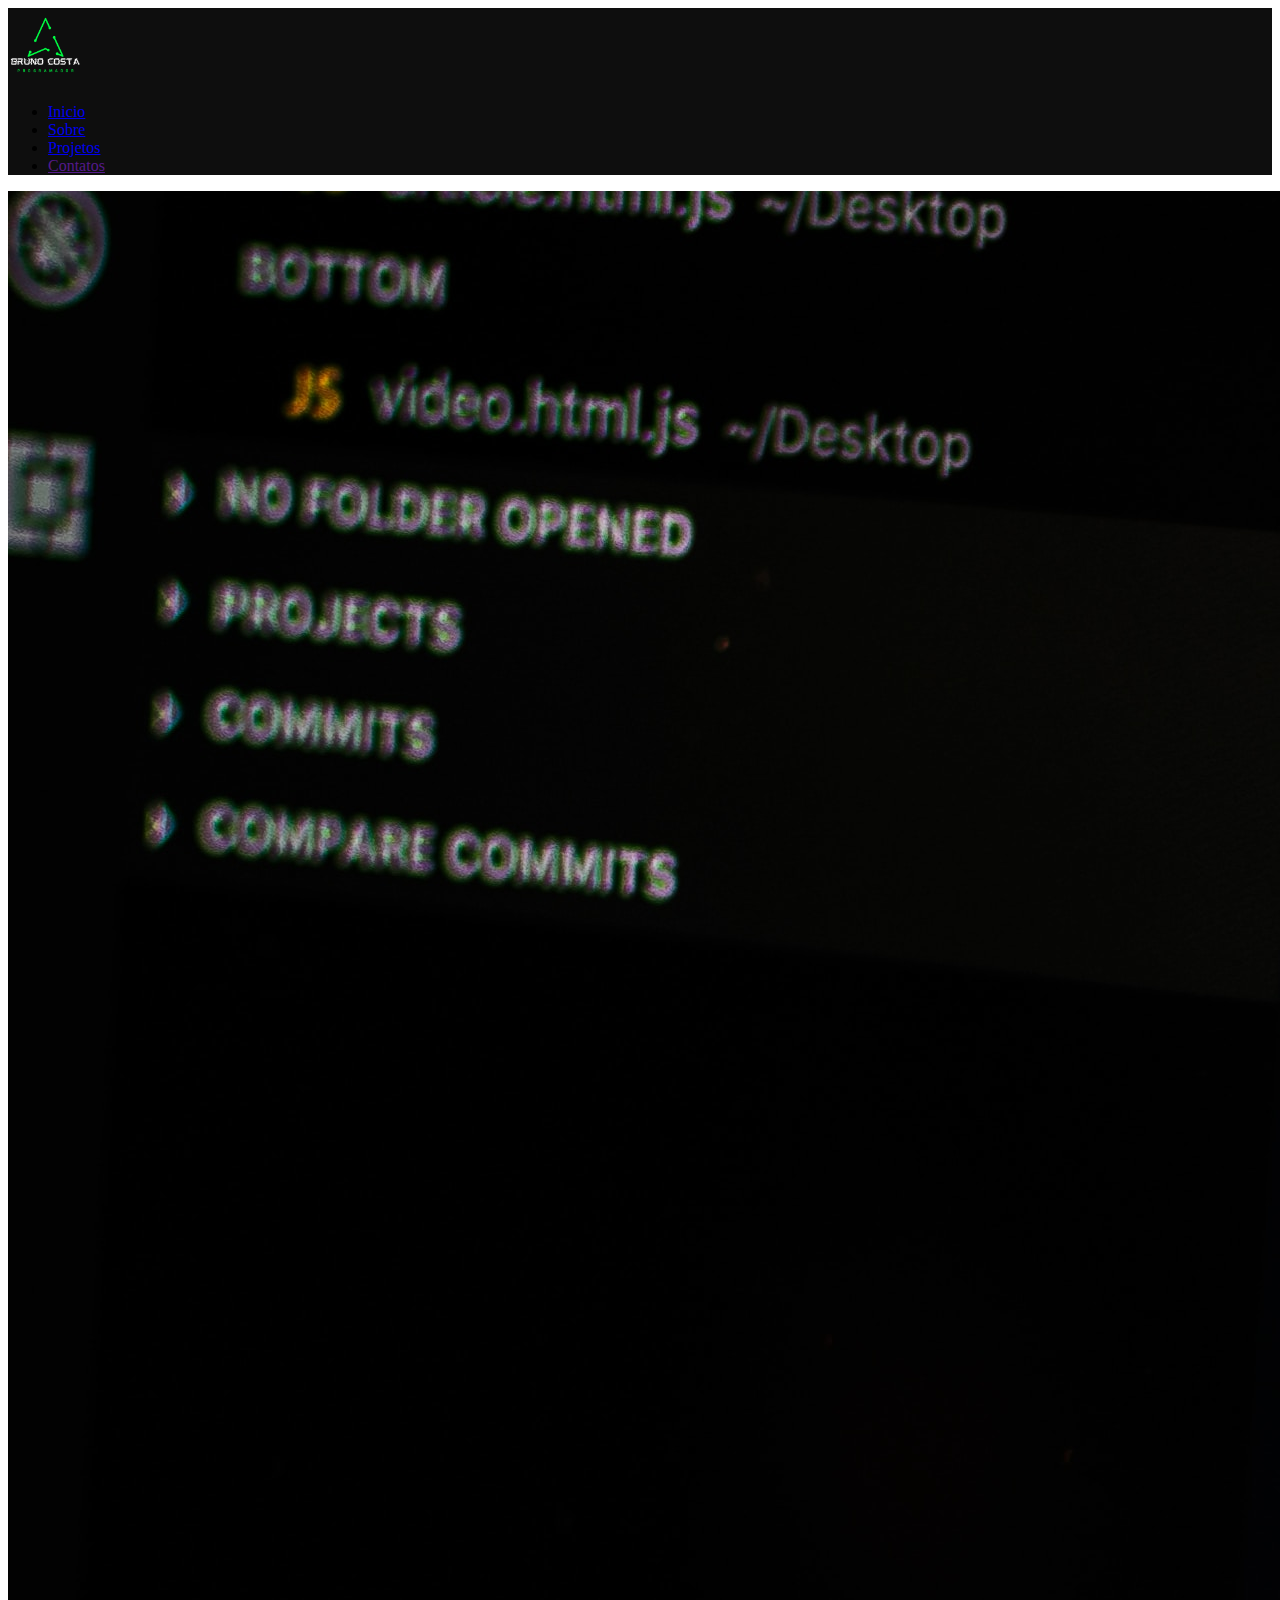
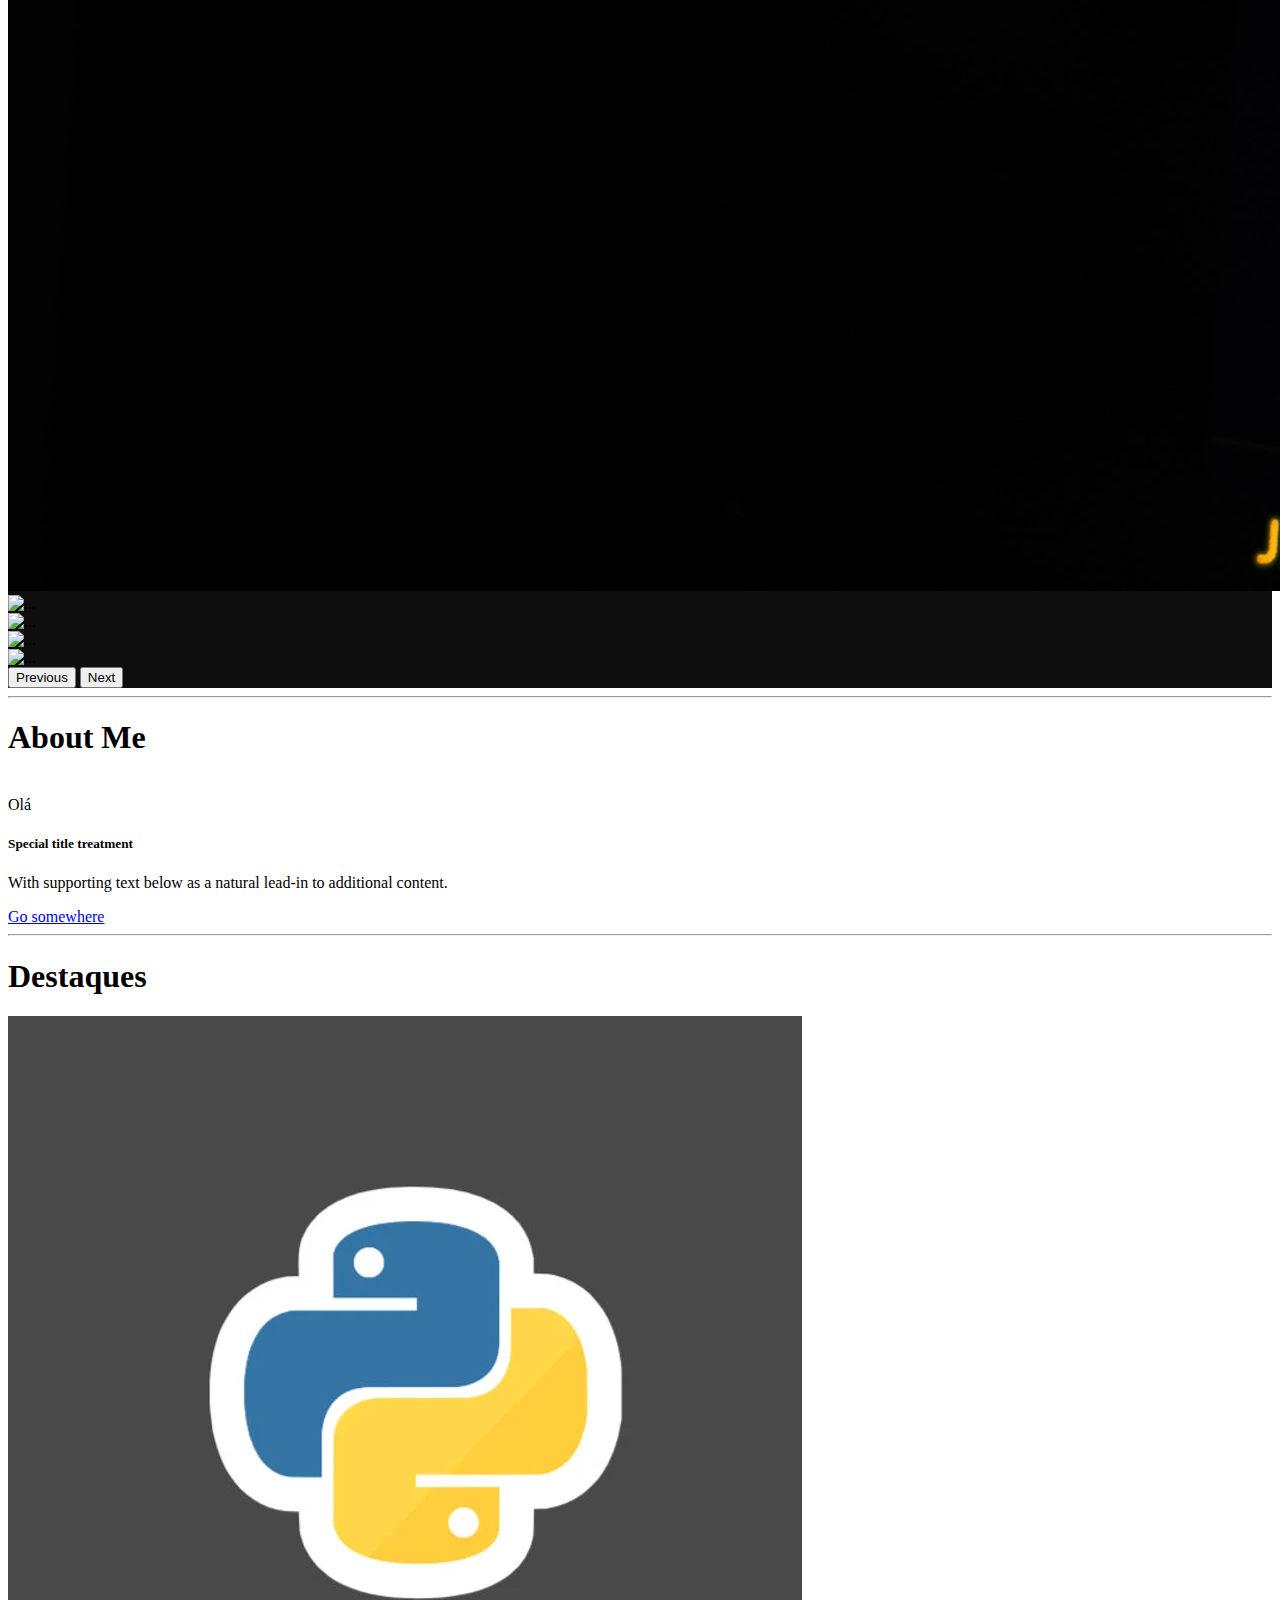
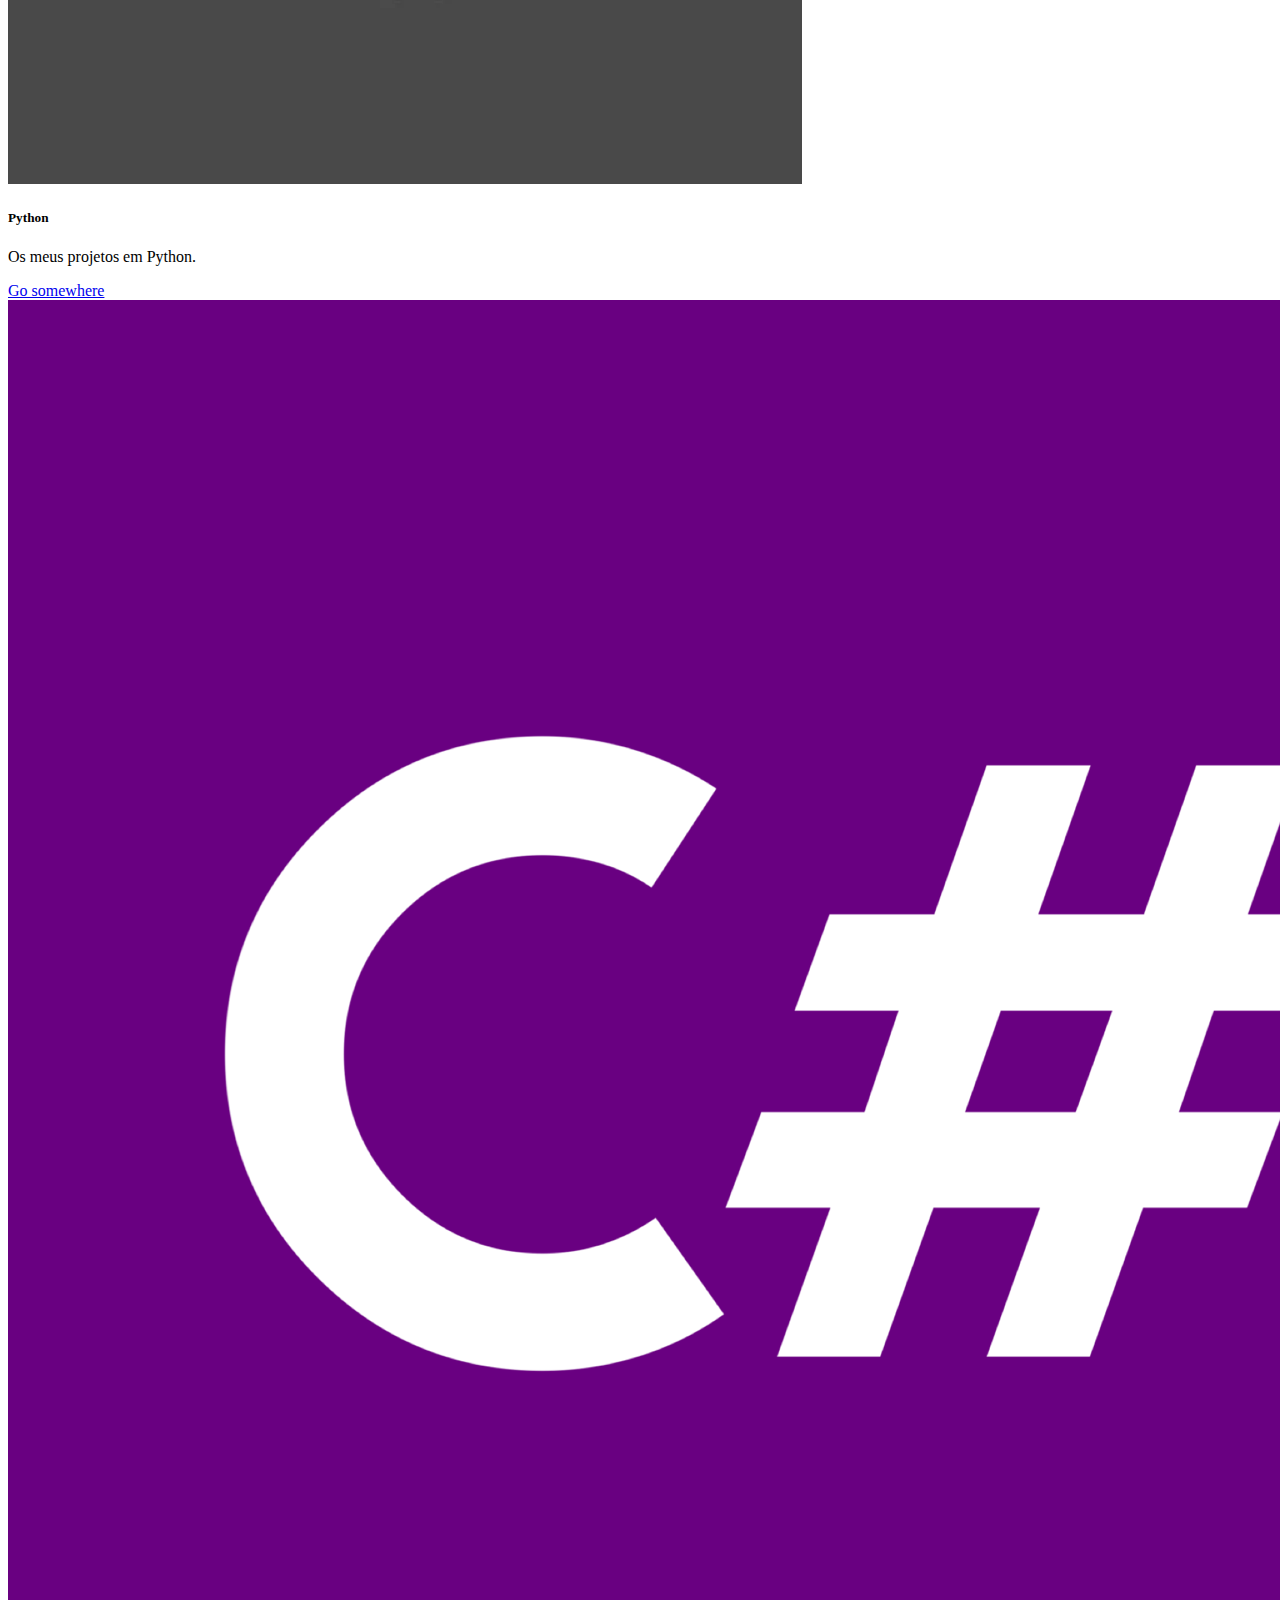
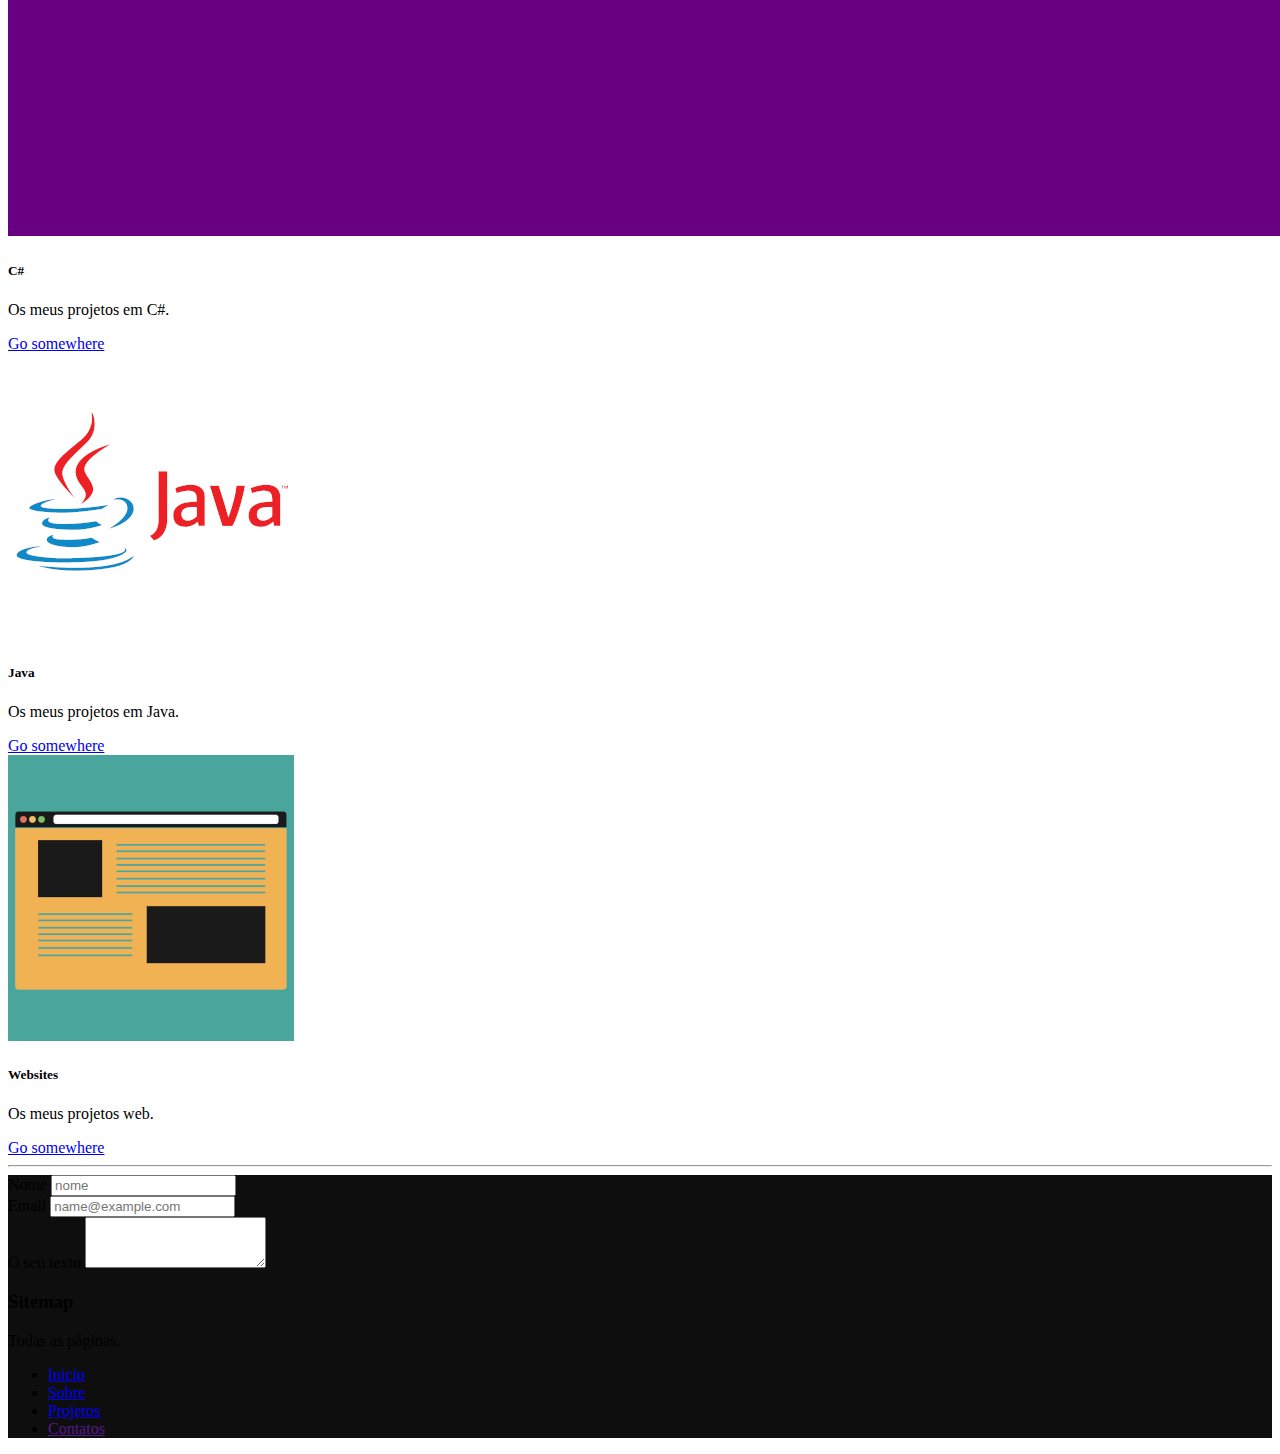
==== index.html @ d4dc9b91 "1ºDia de desenvolvimento" ====
<!DOCTYPE html>
<html lang="en">
<head>
    <meta charset="UTF-8">
    <meta http-equiv="X-UA-Compatible" content="IE=edge">
    <meta name="viewport" content="width=device-width, initial-scale=1.0">
    <title>Bruno Costa</title>
    <link href="https://cdn.jsdelivr.net/npm/bootstrap@5.3.0-alpha3/dist/css/bootstrap.min.css" rel="stylesheet" integrity="sha384-KK94CHFLLe+nY2dmCWGMq91rCGa5gtU4mk92HdvYe+M/SXH301p5ILy+dN9+nJOZ" crossorigin="anonymous">
    <link rel="stylesheet" href="css/style.css">
</head>
<body>
    <nav class="container-fluid main-color">
        <div class="row ">
            <div class="col-12 col-sm-2 d-flex justify-content-center align-items-center">
                <nav class="navbar">
                    <div class="container-fluid ml-5">
                      <a class="navbar-brand" href="#">
                        <img src="media/logo.png" alt="Logo" width="75" height="75" class="d-inline-block align-text-top">
                      </a>
                    </div>
                  </nav>
            </div>
            <div class="col-12 col-sm-10 d-flex justify-content-md-end justify-content-center">
                <nav class="navbar navbar-expand ">
                    <div class="container-fluid">
                        <ul class="navbar-nav ms-auto">
                          <li class="nav-item">
                            <a id="active" class="nav-link active text-white my-4 text-decoration-underline" aria-current="page" href="#">Inicio</a>
                          </li>
                          <li class="nav-item">
                            <a class="nav-link text-white my-4" href="#">Sobre</a>
                          </li>
                          <li class="nav-item">
                            <a class="nav-link text-white my-4" href="#">Projetos</a>
                          </li>
                          <li class="nav-item">
                            <a class="nav-link text-white my-4" href="">Contatos</a>
                          </li>
                        </ul>
                    </div>
                </nav>
            </div>
        </div>
    </nav>
    <header class="container-fluid main-color">
        <div class="row">
            <div class="col-12">
                <div id="carouselExampleAutoplaying" class="carousel slide" data-bs-ride="carousel">
                    <div class="carousel-inner">
                      <div class="carousel-item active">
                        <img src="media/hero01.png" class="d-block w-100" alt="...">
                      </div>
                      <div class="carousel-item">
                        <img src="media/hero02.png" class="d-block w-100" alt="...">
                      </div>
                      <div class="carousel-item">
                        <img src="media/hero03.png" class="d-block w-100" alt="...">
                      </div>
                      <div class="carousel-item">
                        <img src="media/hero04.png" class="d-block w-100" alt="...">
                      </div>
                      <div class="carousel-item">
                        <img src="media/hero05.png" class="d-block w-100" alt="...">
                      </div>
                    </div>
                    <button class="carousel-control-prev" type="button" data-bs-target="#carouselExampleAutoplaying" data-bs-slide="prev">
                      <span class="carousel-control-prev-icon" aria-hidden="true"></span>
                      <span class="visually-hidden">Previous</span>
                    </button>
                    <button class="carousel-control-next" type="button" data-bs-target="#carouselExampleAutoplaying" data-bs-slide="next">
                      <span class="carousel-control-next-icon" aria-hidden="true"></span>
                      <span class="visually-hidden">Next</span>
                    </button>
                  </div>
            </div>
        </div>
    </header>

    <hr>

    <h1 class="text-center"> About Me</h1>

    <article class="container">
        <div class="row">
            <div class="col-md-4 col-12">
                <img src="media/portrait.jpg" class="img-fluid" alt="">
            </div>
            <div class="col-12 col-md-8">
                <div class="card h-100">
                    <div class="card-header">
                      Olá
                    </div>
                    <div class="card-body">
                      <h5 class="card-title">Special title treatment</h5>
                      <p class="card-text">With supporting text below as a natural lead-in to additional content.</p>
                      <a href="#" class="btn btn-primary">Go somewhere</a>
                    </div>
                  </div>
            </div>
        </div>
    </article>

    <hr>

    <h1 class="text-center"> Destaques</h1>

    <div class="container-fluid">
        <div class="row">
            <div class="col-12 col-md-6 col-lg-4 col-xl-3 d-flex align-items-center justify-content-center mt-3">
                <div class="card" style="width: 18rem;">
                    <img src="media/python.jpg" class="card-img-top" alt="...">
                    <div class="card-body">
                      <h5 class="card-title">Python</h5>
                      <p class="card-text">Os meus projetos em Python.</p>
                      <a href="#" class="btn btn-primary">Go somewhere</a>
                    </div>
                  </div>
            </div>
            <div class="col-12 col-md-6 col-lg-4 col-xl-3 d-flex align-items-center justify-content-center mt-3">
                <div class="card" style="width: 18rem;">
                    <img src="media/cs.png" class="card-img-top" alt="...">
                    <div class="card-body">
                      <h5 class="card-title">C#</h5>
                      <p class="card-text">Os meus projetos em C#.</p>
                      <a href="#" class="btn btn-primary">Go somewhere</a>
                    </div>
                  </div>
            </div>
            <div class="col-12 col-md-6 col-lg-4 col-xl-3 d-flex align-items-center justify-content-center mt-3">
                <div class="card" style="width: 18rem;">
                    <img src="media/java.png" class="card-img-top" alt="...">
                    <div class="card-body">
                      <h5 class="card-title">Java</h5>
                      <p class="card-text">Os meus projetos em Java.</p>
                      <a href="#" class="btn btn-primary">Go somewhere</a>
                    </div>
                  </div>
            </div>
            <div class="col-12 col-md-6 col-lg-12 col-xl-3 d-flex align-items-center justify-content-center mt-3">
                <div class="card" style="width: 18rem;">
                    <img src="media/web.png" class="card-img-top" alt="...">
                    <div class="card-body">
                      <h5 class="card-title">Websites</h5>
                      <p class="card-text">Os meus projetos web.</p>
                      <a href="#" class="btn btn-primary">Go somewhere</a>
                    </div>
                  </div>
            </div>
        </div>
    </div>

    <hr>

    <footer class="container-fluid main-color ">
        <div class="row">
            <div class="col-12 col-md-3 offset-1">
                <div class="mb-3">
                    <label for="exampleFormControlInput1" class="form-label">Nome</label>
                    <input type="email" class="form-control" id="exampleFormControlInput1" placeholder="nome">
                </div>
                <div class="mb-3">
                    <label for="exampleFormControlInput2" class="form-label">Email</label>
                    <input type="email" class="form-control" id="exampleFormControlInput2" placeholder="name@example.com">
                </div>
                <div class="mb-3">
                    <label for="exampleFormControlTextarea1" class="form-label">O seu texto</label>
                    <textarea class="form-control" id="exampleFormControlTextarea1" rows="3"></textarea>
                </div>
            </div>
            <div class="col-12 col-md-4">
                <h3>Sitemap</h3>
                <p>Todas as páginas.</p>
                <nav class="navbar">
                    <div class="container-fluid">
                        <ul class="navbar-nav ms-auto">
                          <li class="nav-item">
                            <a id="active" class="nav-link active text-white my-4 text-decoration-underline" aria-current="page" href="#">Inicio</a>
                          </li>
                          <li class="nav-item">
                            <a class="nav-link text-white my-4" href="#">Sobre</a>
                          </li>
                          <li class="nav-item">
                            <a class="nav-link text-white my-4" href="#">Projetos</a>
                          </li>
                          <li class="nav-item">
                            <a class="nav-link text-white my-4" href="">Contatos</a>
                          </li>
                        </ul>
                    </div>
                </nav>
            </div>
            <div class="col-12 col-md-4">

            </div>
        </div>
    </footer>
    

    <script src="https://cdn.jsdelivr.net/npm/bootstrap@5.3.0-alpha3/dist/js/bootstrap.bundle.min.js" integrity="sha384-ENjdO4Dr2bkBIFxQpeoTz1HIcje39Wm4jDKdf19U8gI4ddQ3GYNS7NTKfAdVQSZe" crossorigin="anonymous"></script>
</body>
</html>
---- css/style.css ----
.main-color{
    background-color: #0E0E0E;

}

.imga-carda{
    height: 286px;
    width: 286px;
}
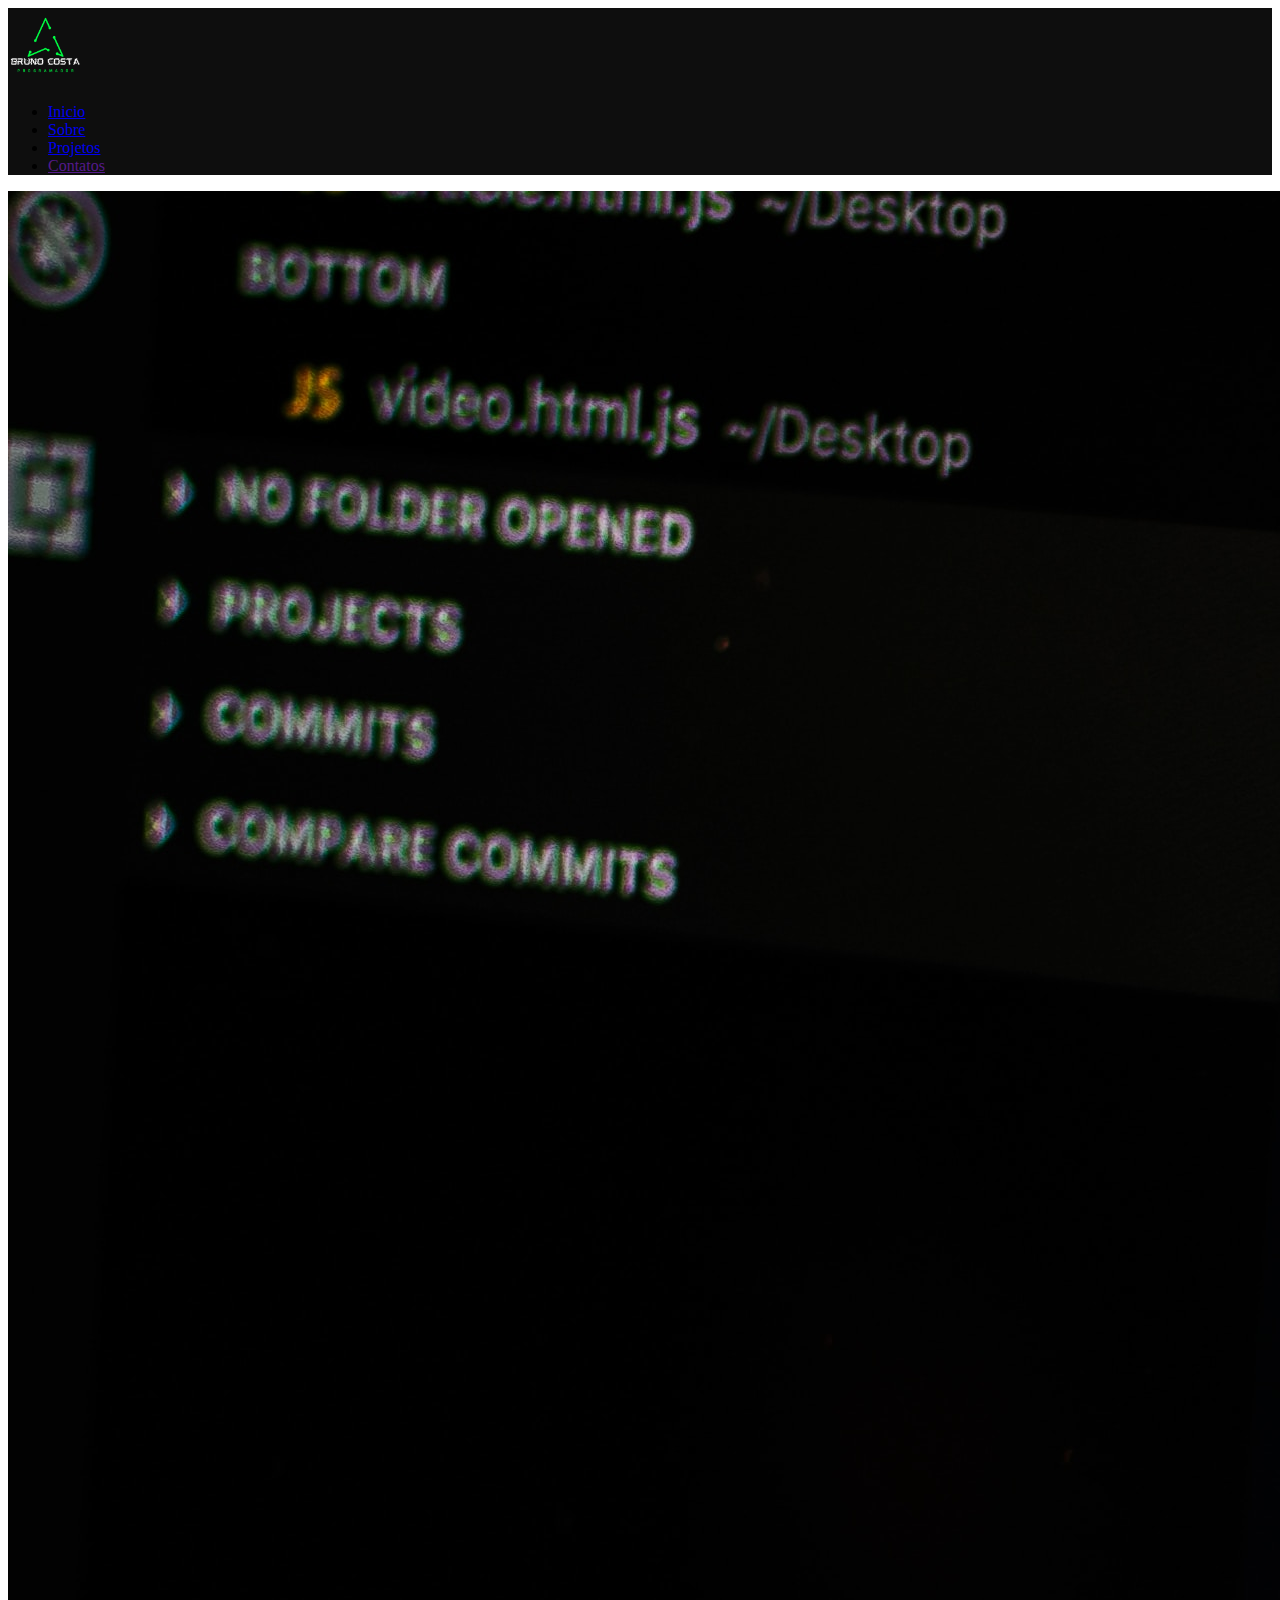
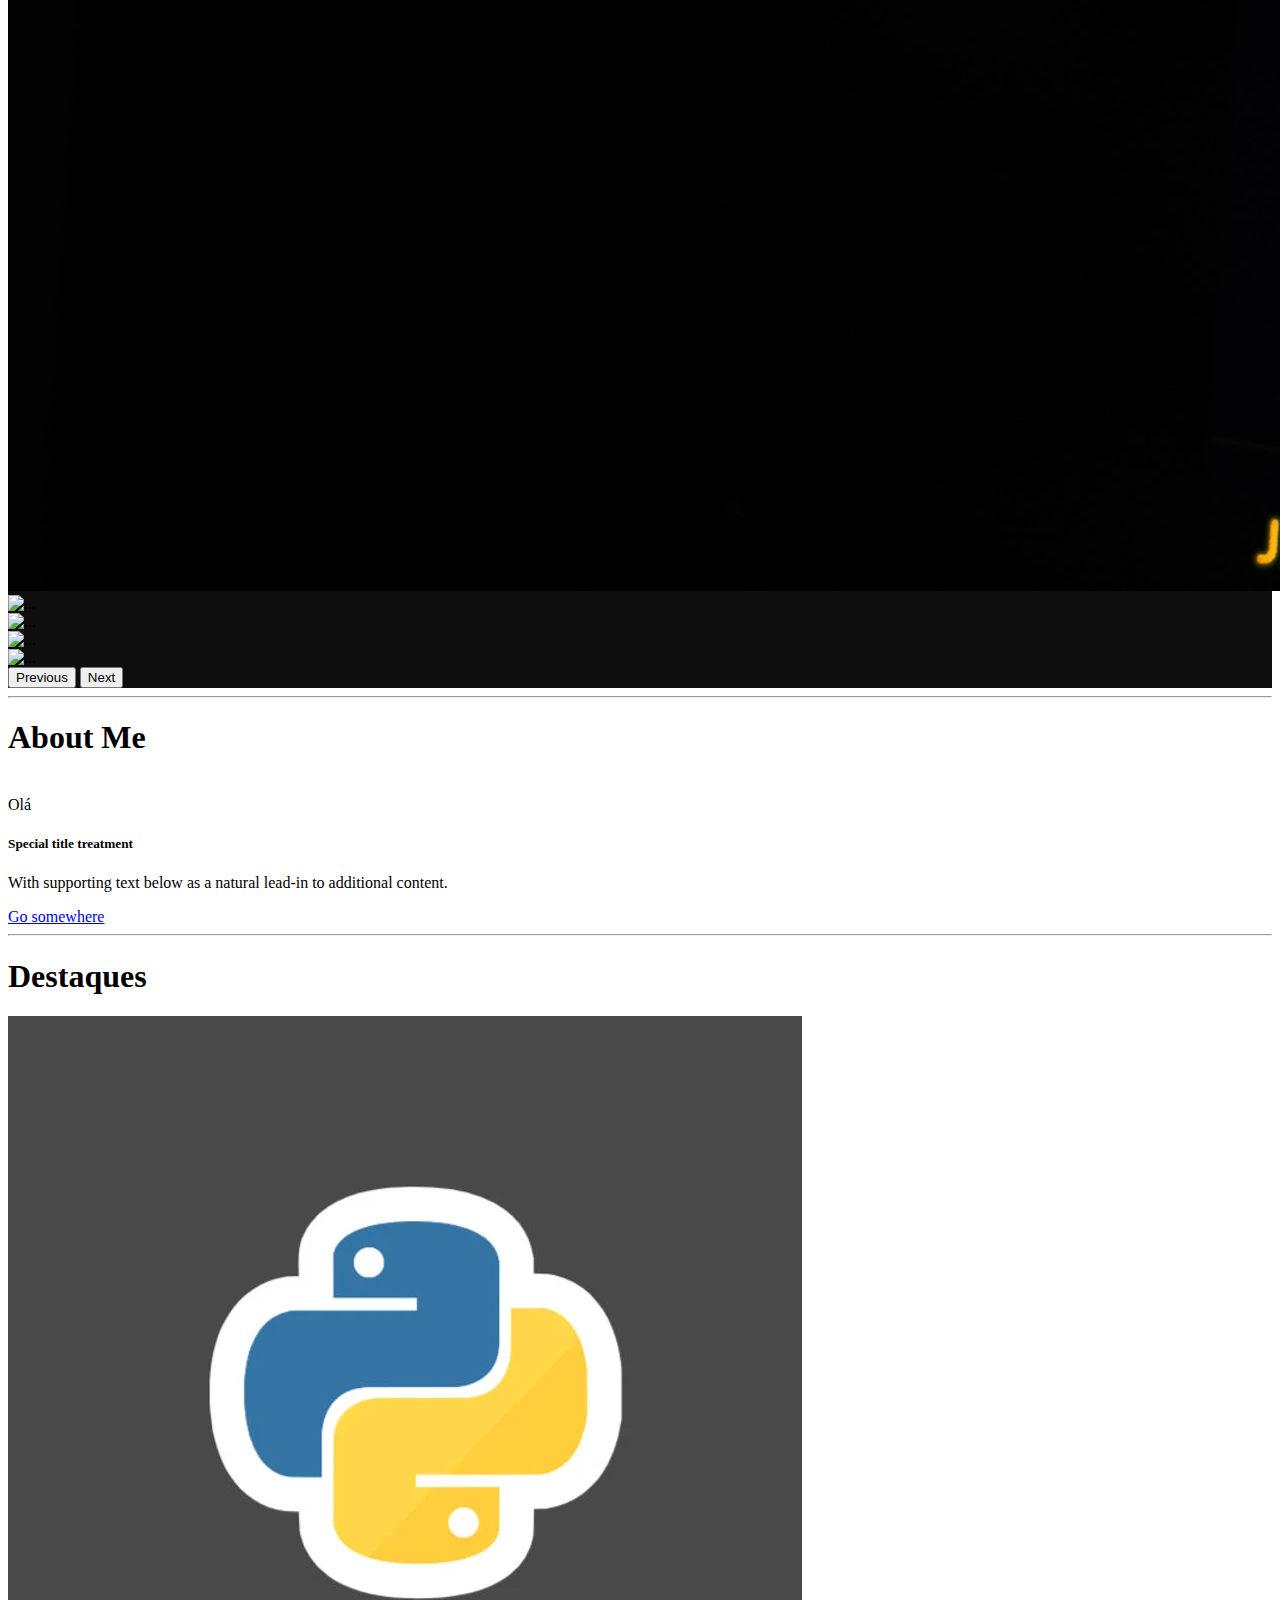
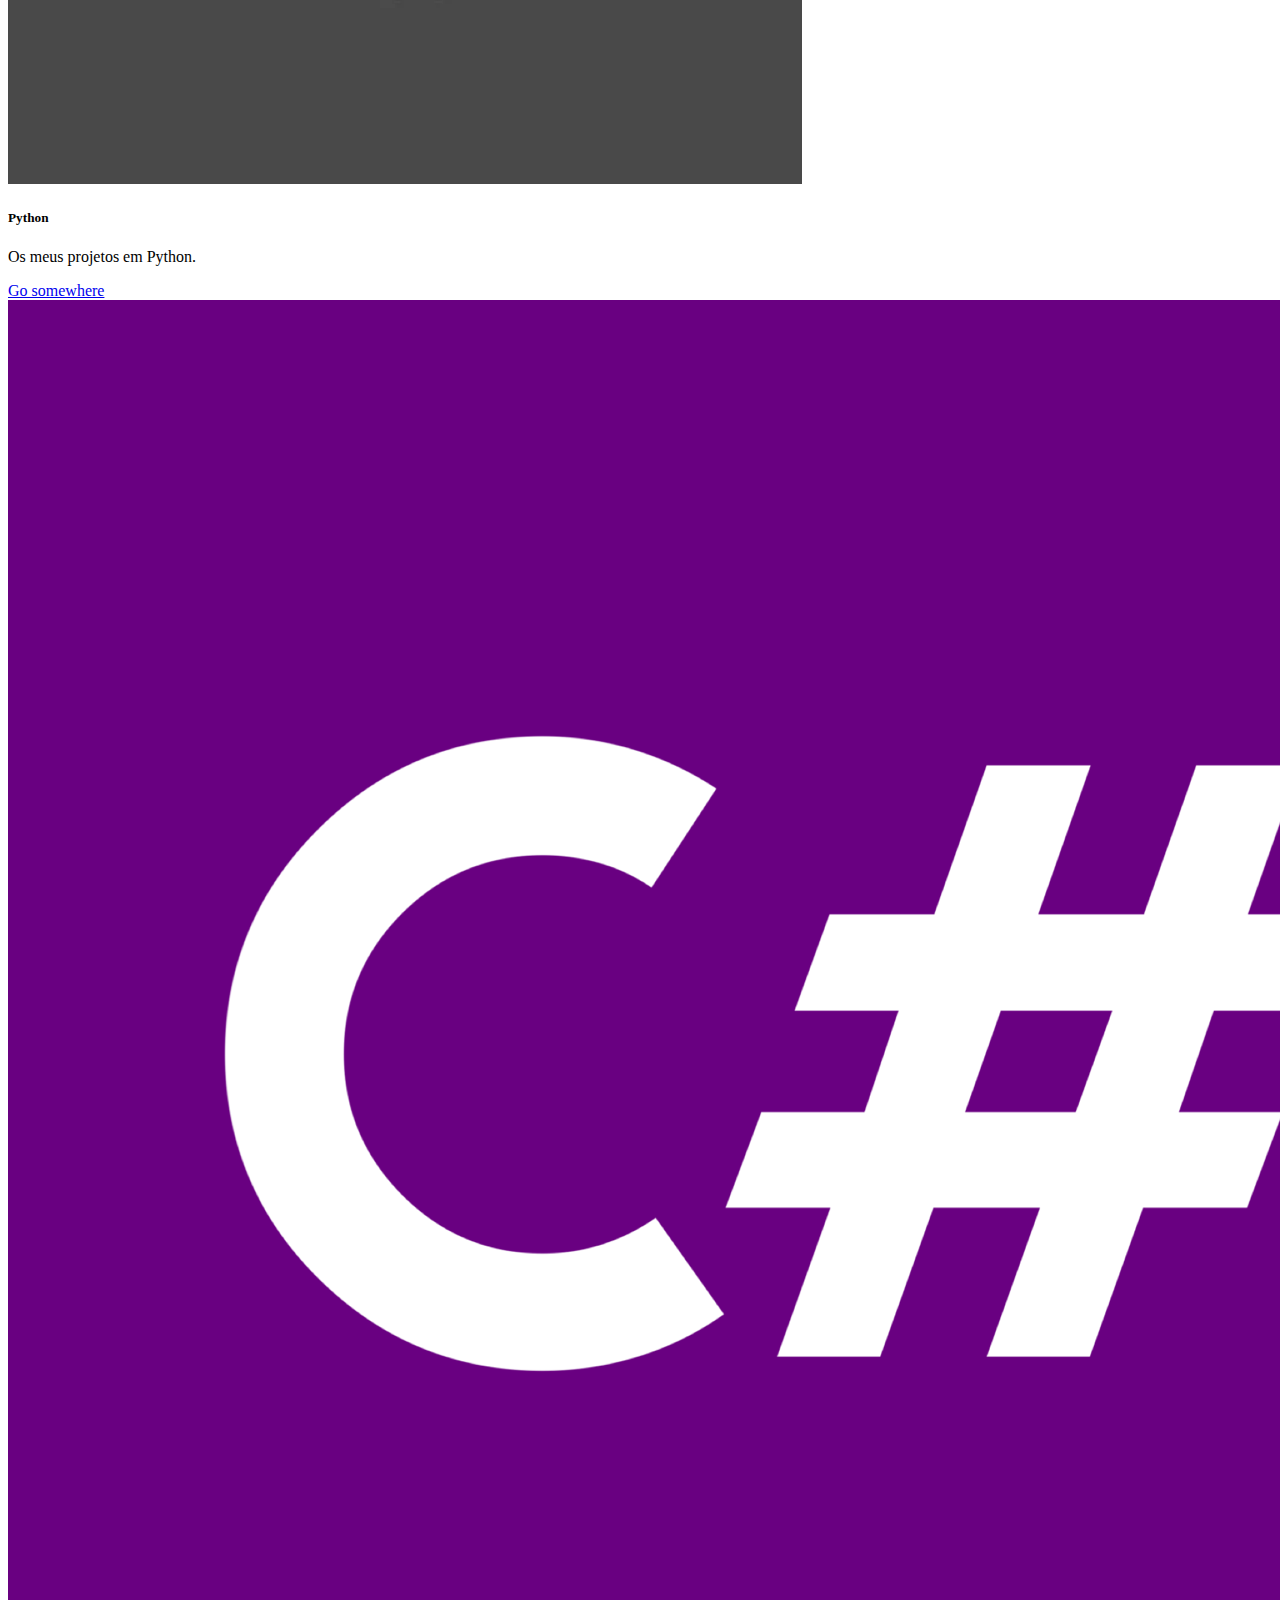
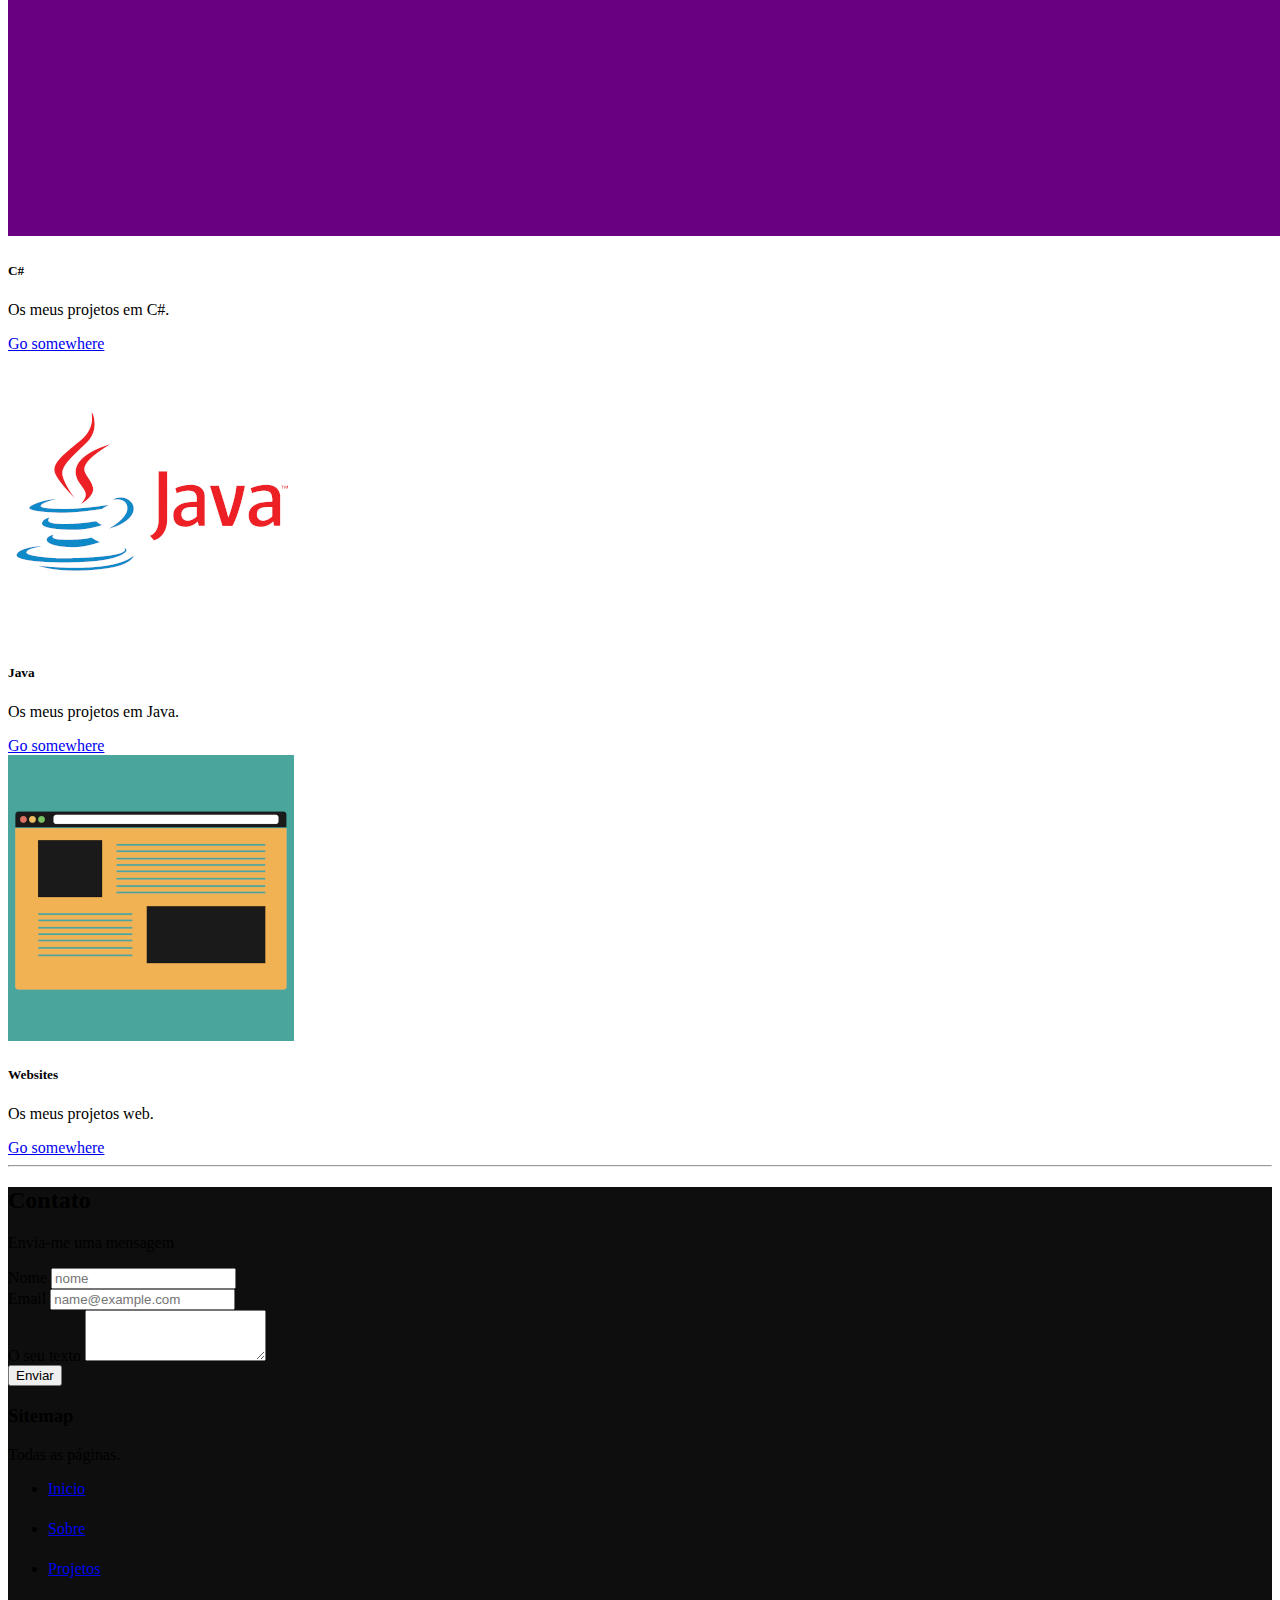
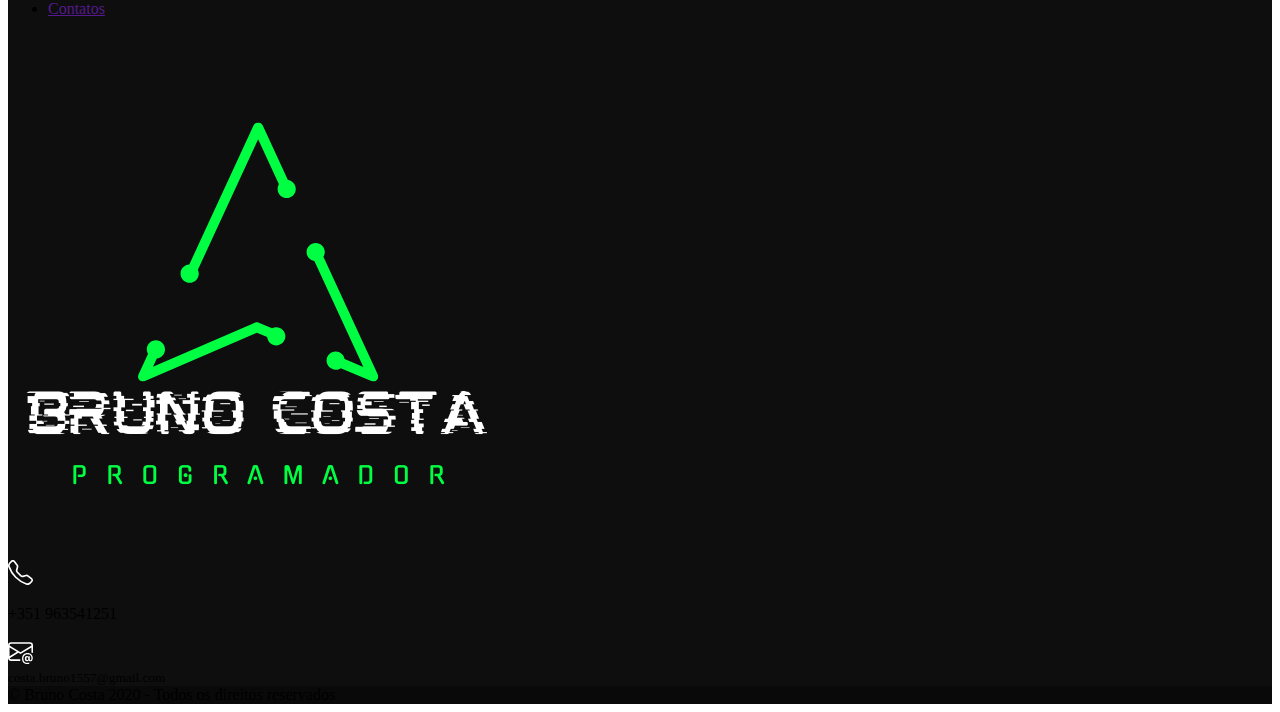
==== commit 64d8ddf7: "Main Page Almost Done" ====
--- a/index.html
+++ b/index.html
@@ -42,9 +42,9 @@
             </div>
         </div>
     </nav>
-    <header class="container-fluid main-color">
-        <div class="row">
-            <div class="col-12">
+    <header class="container-fluid main-color px-0">
+        <div class="row mx-0">
+            <div class="col-12 px-0">
                 <div id="carouselExampleAutoplaying" class="carousel slide" data-bs-ride="carousel">
                     <div class="carousel-inner">
                       <div class="carousel-item active">
@@ -151,51 +151,82 @@
 
     <hr>
 
-    <footer class="container-fluid main-color ">
+    <footer class="container-fluid main-color p-5">
         <div class="row">
-            <div class="col-12 col-md-3 offset-1">
+            <div class="col-sm-12 col-lg-4 col-md-4 p-5">
+                <h2 class="text-white">Contato</h2>
+                <p class="text-white">Envia-me uma mensagem</p>
                 <div class="mb-3">
-                    <label for="exampleFormControlInput1" class="form-label">Nome</label>
+                    <label for="exampleFormControlInput1" class="form-label text-white">Nome</label>
                     <input type="email" class="form-control" id="exampleFormControlInput1" placeholder="nome">
                 </div>
                 <div class="mb-3">
-                    <label for="exampleFormControlInput2" class="form-label">Email</label>
+                    <label for="exampleFormControlInput2" class="form-label text-white">Email</label>
                     <input type="email" class="form-control" id="exampleFormControlInput2" placeholder="name@example.com">
                 </div>
                 <div class="mb-3">
-                    <label for="exampleFormControlTextarea1" class="form-label">O seu texto</label>
+                    <label for="exampleFormControlTextarea1" class="form-label text-white">O seu texto</label>
                     <textarea class="form-control" id="exampleFormControlTextarea1" rows="3"></textarea>
                 </div>
-            </div>
-            <div class="col-12 col-md-4">
-                <h3>Sitemap</h3>
-                <p>Todas as páginas.</p>
+                <div class="mb-3 d-flex justify-content-end">
+                  <button class="btn btn-success">Enviar</button>
+              </div>
+            </div>
+            <div class="col-sm-12 col-lg-3 col-md-4 p-5 mx-auto text-center">
+                <h3 class="text-white">Sitemap</h3>
+                <p class="text-white">Todas as páginas.</p>
                 <nav class="navbar">
-                    <div class="container-fluid">
-                        <ul class="navbar-nav ms-auto">
-                          <li class="nav-item">
+                    <div class="container-fluid justify-content-center">
+                        <ul class="navbar-nav">
+                          <li class="nav-item sitemap">
                             <a id="active" class="nav-link active text-white my-4 text-decoration-underline" aria-current="page" href="#">Inicio</a>
                           </li>
-                          <li class="nav-item">
+                          <li class="nav-item sitemap">
                             <a class="nav-link text-white my-4" href="#">Sobre</a>
                           </li>
-                          <li class="nav-item">
+                          <li class="nav-item sitemap">
                             <a class="nav-link text-white my-4" href="#">Projetos</a>
                           </li>
-                          <li class="nav-item">
+                          <li class="nav-item sitemap">
                             <a class="nav-link text-white my-4" href="">Contatos</a>
                           </li>
                         </ul>
                     </div>
                 </nav>
             </div>
-            <div class="col-12 col-md-4">
-
+            <div class="col-sm-12 col-lg-4 col-md-4 p-5">
+              <img src="media/logo.png" alt="" class="img-fluid">
+              <div class="row">
+                <div class="col-md-3 mx-auto">
+                  <svg xmlns="http://www.w3.org/2000/svg" width="25" height="25" fill="white" class="bi bi-telephone" viewBox="0 0 16 16">
+                    <path d="M3.654 1.328a.678.678 0 0 0-1.015-.063L1.605 2.3c-.483.484-.661 1.169-.45 1.77a17.568 17.568 0 0 0 4.168 6.608 17.569 17.569 0 0 0 6.608 4.168c.601.211 1.286.033 1.77-.45l1.034-1.034a.678.678 0 0 0-.063-1.015l-2.307-1.794a.678.678 0 0 0-.58-.122l-2.19.547a1.745 1.745 0 0 1-1.657-.459L5.482 8.062a1.745 1.745 0 0 1-.46-1.657l.548-2.19a.678.678 0 0 0-.122-.58L3.654 1.328zM1.884.511a1.745 1.745 0 0 1 2.612.163L6.29 2.98c.329.423.445.974.315 1.494l-.547 2.19a.678.678 0 0 0 .178.643l2.457 2.457a.678.678 0 0 0 .644.178l2.189-.547a1.745 1.745 0 0 1 1.494.315l2.306 1.794c.829.645.905 1.87.163 2.611l-1.034 1.034c-.74.74-1.846 1.065-2.877.702a18.634 18.634 0 0 1-7.01-4.42 18.634 18.634 0 0 1-4.42-7.009c-.362-1.03-.037-2.137.703-2.877L1.885.511z"/>
+                  </svg>
+                </div>
+                <div class="col-md-9">
+                  <p class="text-white">+351 963541251</p>
+                </div>
+              </div>
+              <div class="row">
+                <div class="col-md-3">
+                  <svg xmlns="http://www.w3.org/2000/svg" width="25" height="25" fill="white" class="bi bi-envelope-at" viewBox="0 0 16 16">
+                    <path d="M2 2a2 2 0 0 0-2 2v8.01A2 2 0 0 0 2 14h5.5a.5.5 0 0 0 0-1H2a1 1 0 0 1-.966-.741l5.64-3.471L8 9.583l7-4.2V8.5a.5.5 0 0 0 1 0V4a2 2 0 0 0-2-2H2Zm3.708 6.208L1 11.105V5.383l4.708 2.825ZM1 4.217V4a1 1 0 0 1 1-1h12a1 1 0 0 1 1 1v.217l-7 4.2-7-4.2Z"/>
+                    <path d="M14.247 14.269c1.01 0 1.587-.857 1.587-2.025v-.21C15.834 10.43 14.64 9 12.52 9h-.035C10.42 9 9 10.36 9 12.432v.214C9 14.82 10.438 16 12.358 16h.044c.594 0 1.018-.074 1.237-.175v-.73c-.245.11-.673.18-1.18.18h-.044c-1.334 0-2.571-.788-2.571-2.655v-.157c0-1.657 1.058-2.724 2.64-2.724h.04c1.535 0 2.484 1.05 2.484 2.326v.118c0 .975-.324 1.39-.639 1.39-.232 0-.41-.148-.41-.42v-2.19h-.906v.569h-.03c-.084-.298-.368-.63-.954-.63-.778 0-1.259.555-1.259 1.4v.528c0 .892.49 1.434 1.26 1.434.471 0 .896-.227 1.014-.643h.043c.118.42.617.648 1.12.648Zm-2.453-1.588v-.227c0-.546.227-.791.573-.791.297 0 .572.192.572.708v.367c0 .573-.253.744-.564.744-.354 0-.581-.215-.581-.8Z"/>
+                  </svg>
+                </div>
+                <div class="col-md-9">
+                  <small class="text-white">costa.bruno1557@gmail.com</small>
+                </div>
+              </div>   
             </div>
         </div>
     </footer>
-    
-
+    <div class="container-fluid main-color-sec">
+      <div class="row">
+        <div class="col-12 text-white text-center">
+          © Bruno Costa 2020 - Todos os direitos reservados
+        </div>
+      </div>
+    </div>
     <script src="https://cdn.jsdelivr.net/npm/bootstrap@5.3.0-alpha3/dist/js/bootstrap.bundle.min.js" integrity="sha384-ENjdO4Dr2bkBIFxQpeoTz1HIcje39Wm4jDKdf19U8gI4ddQ3GYNS7NTKfAdVQSZe" crossorigin="anonymous"></script>
 </body>
 </html>--- a/css/style.css
+++ b/css/style.css
@@ -1,6 +1,11 @@
 
 .main-color{
     background-color: #0E0E0E;
+
+}
+
+.main-color-sec{
+    background-color: #090909;
 
 }
 
@@ -9,3 +14,6 @@
     width: 286px;
 }
 
+.sitemap{
+    height: 40px;
+}
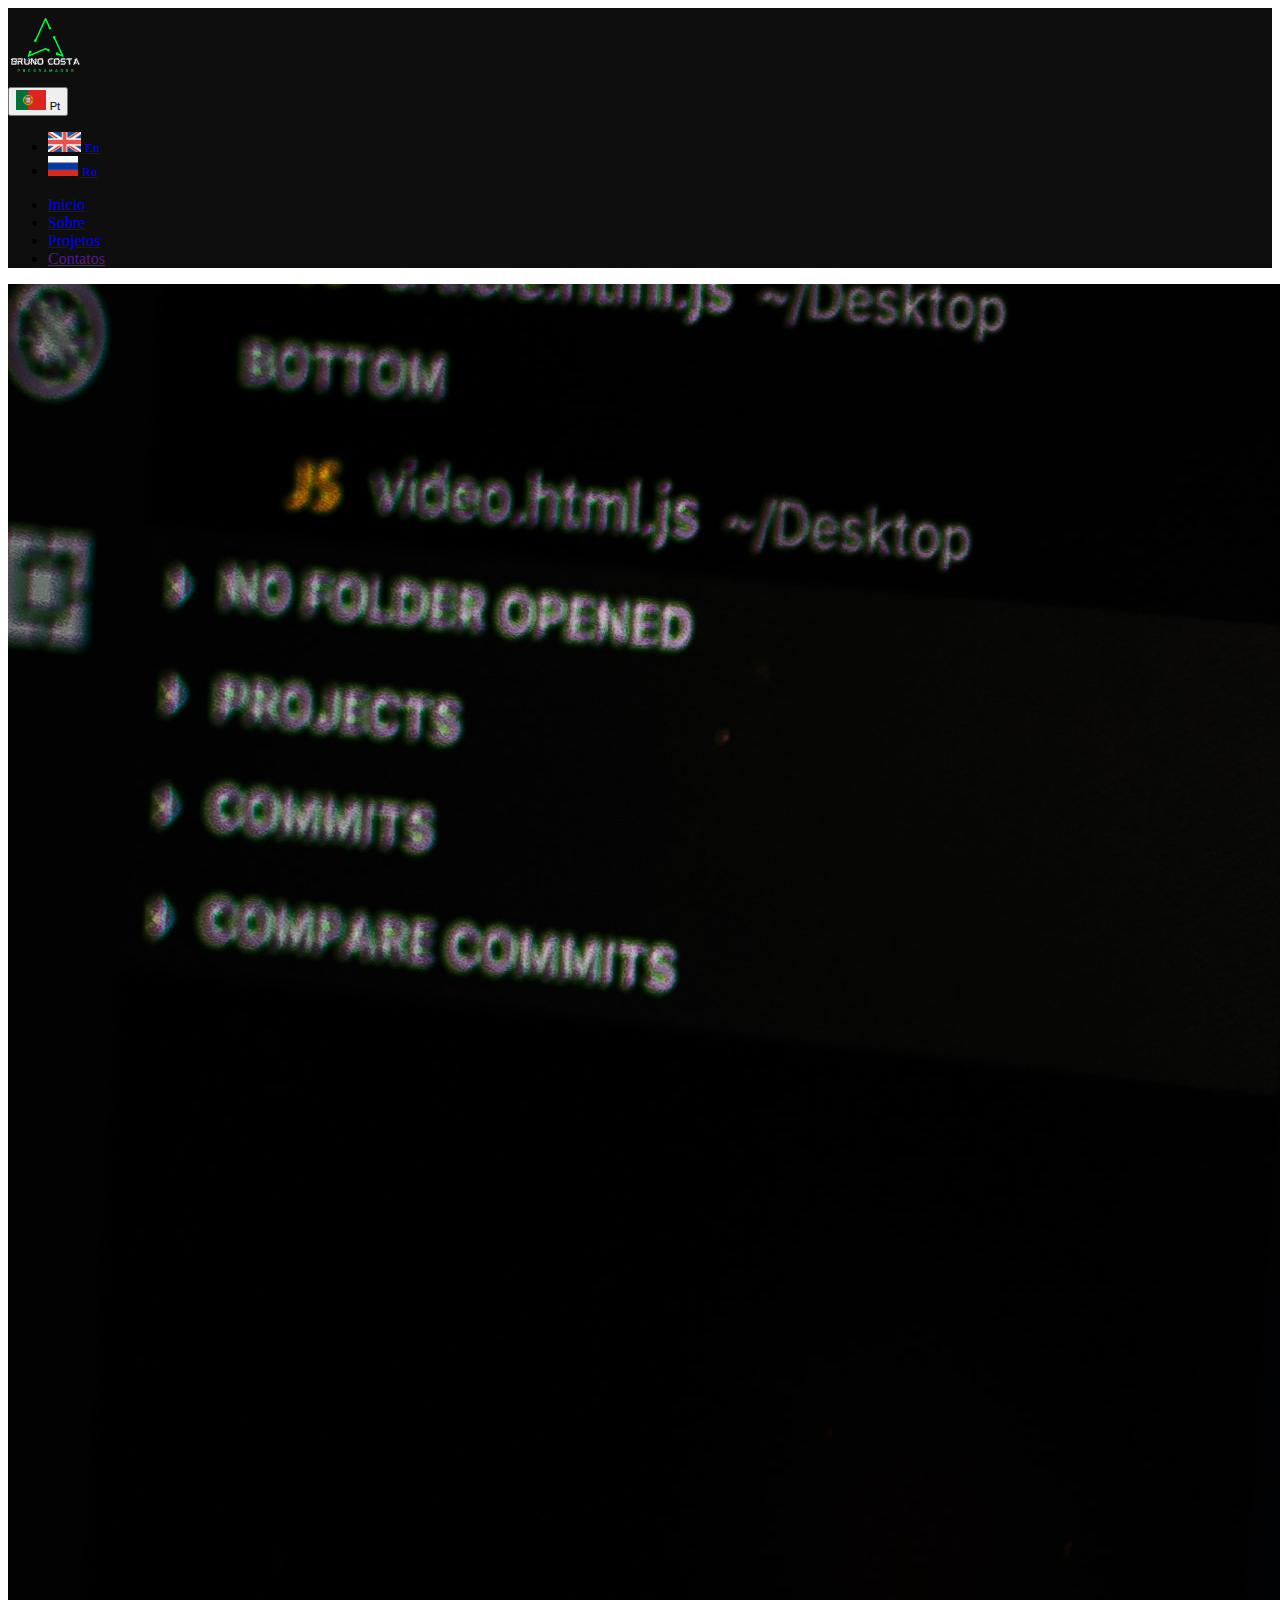
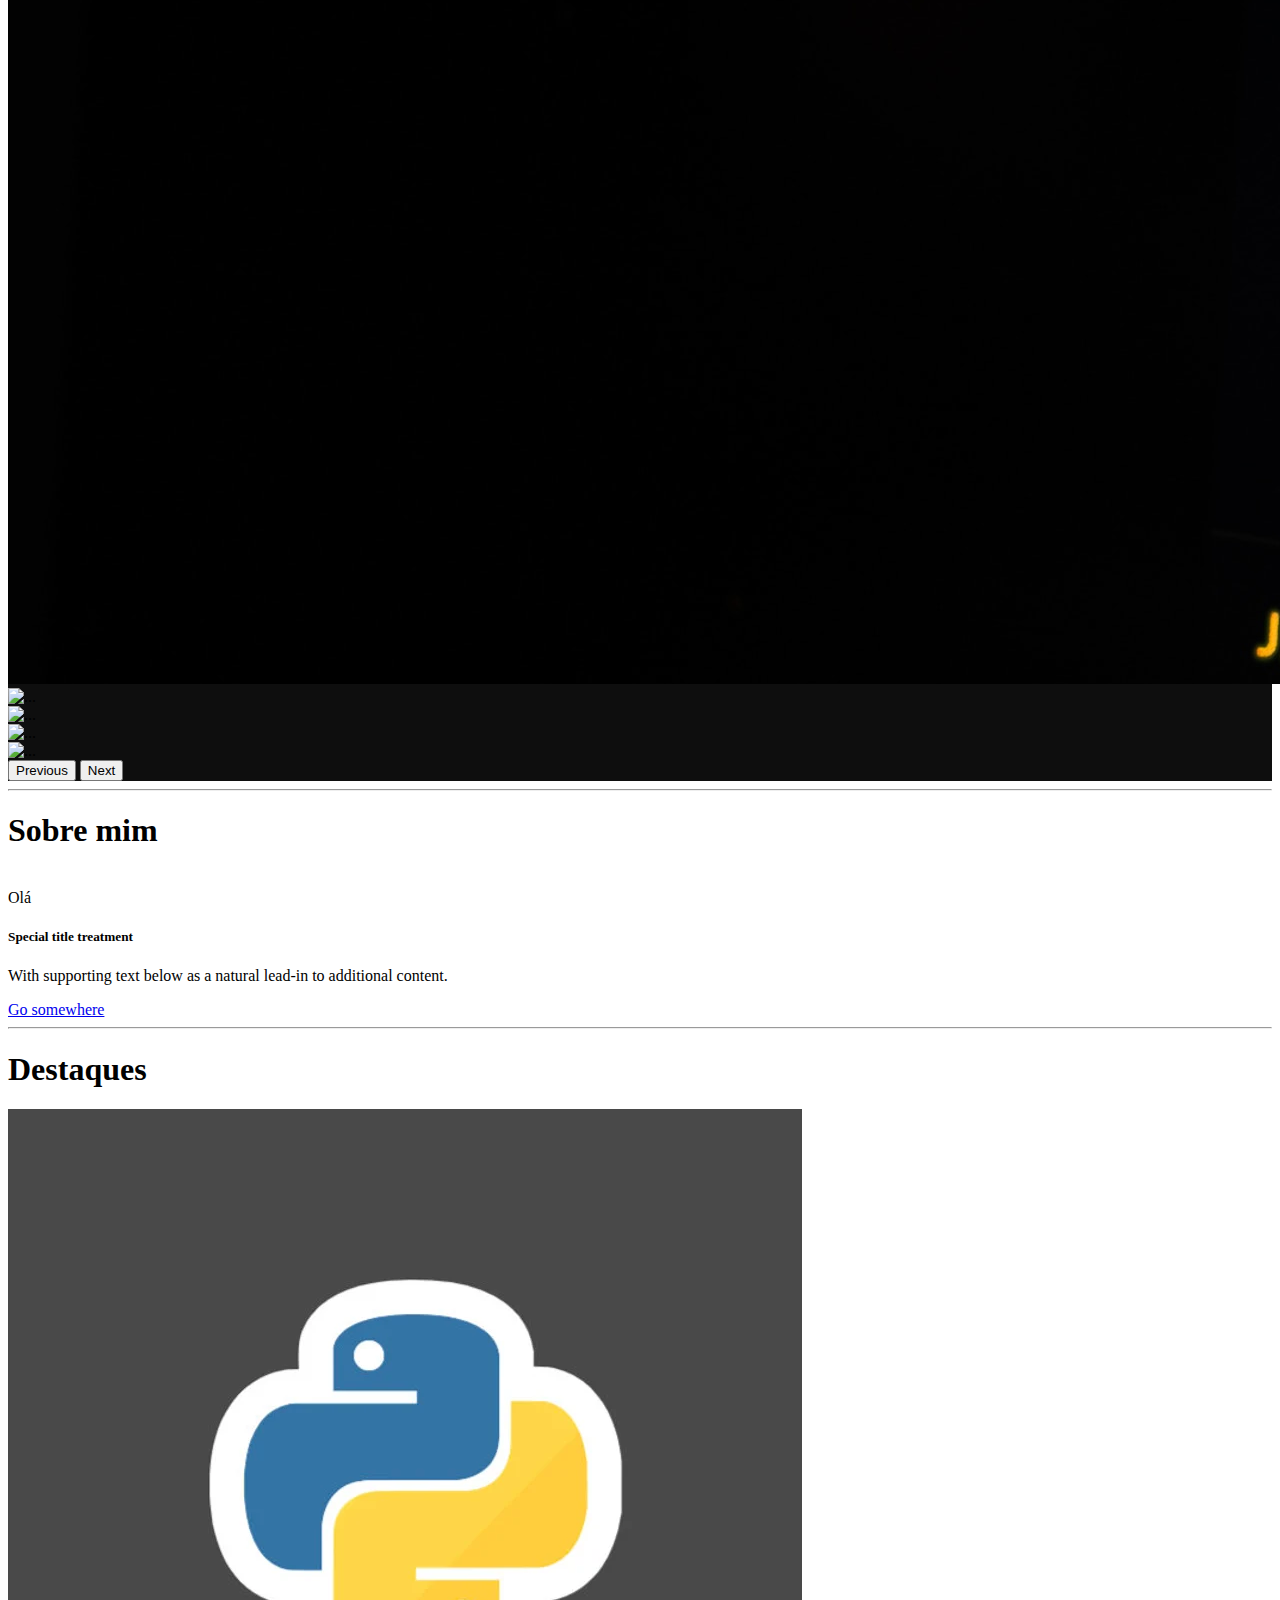
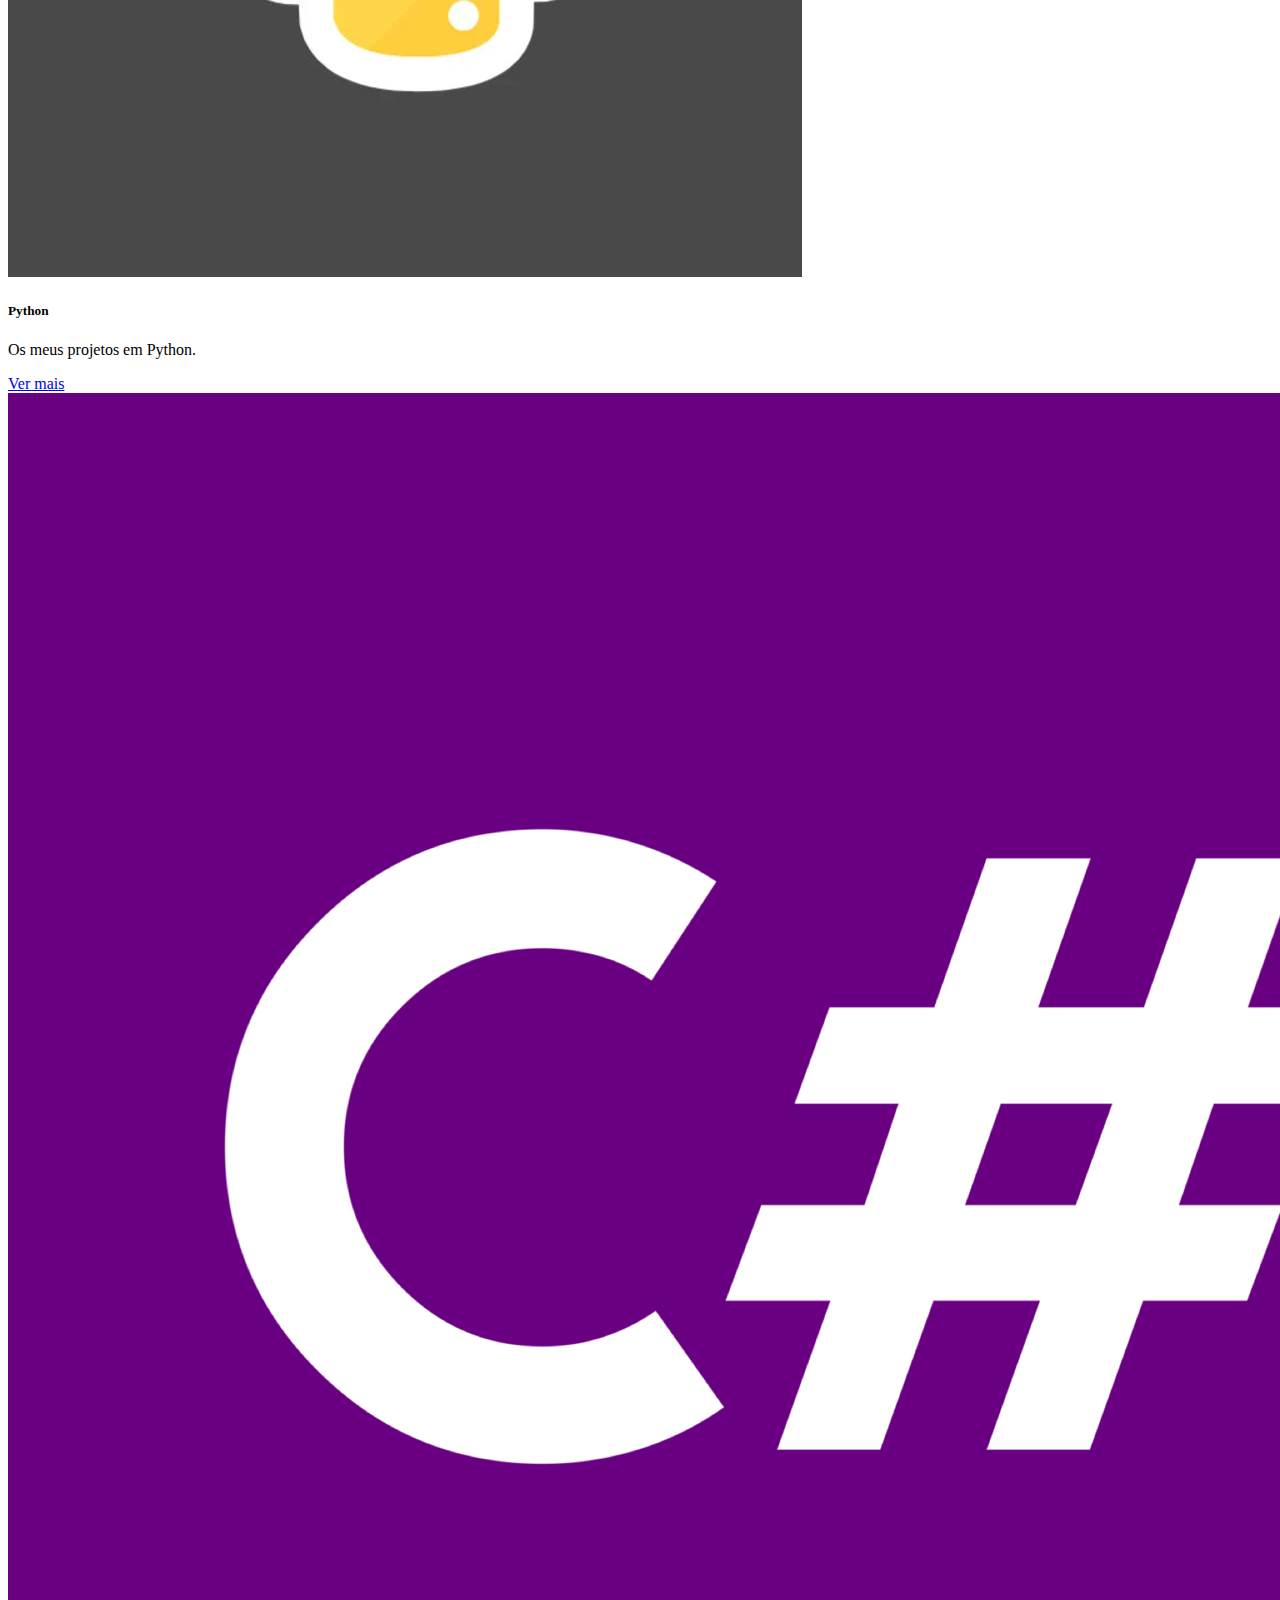
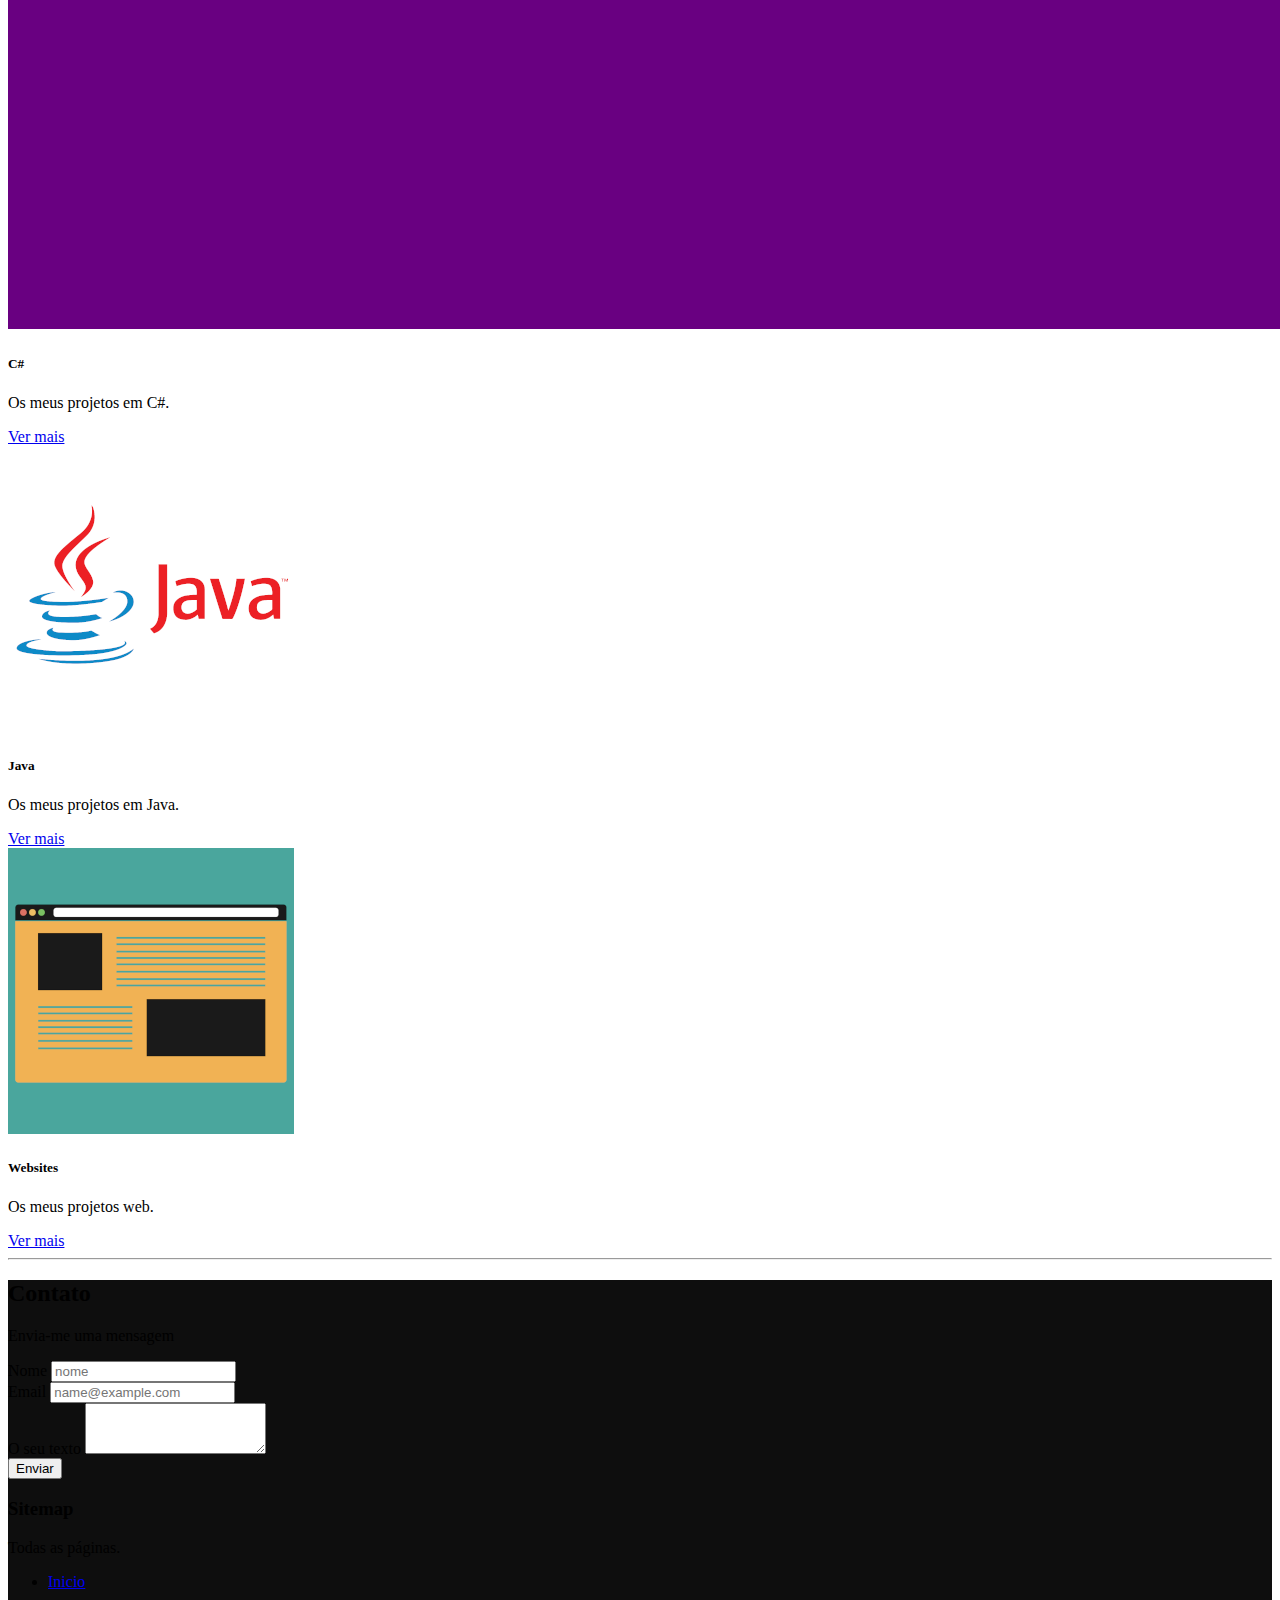
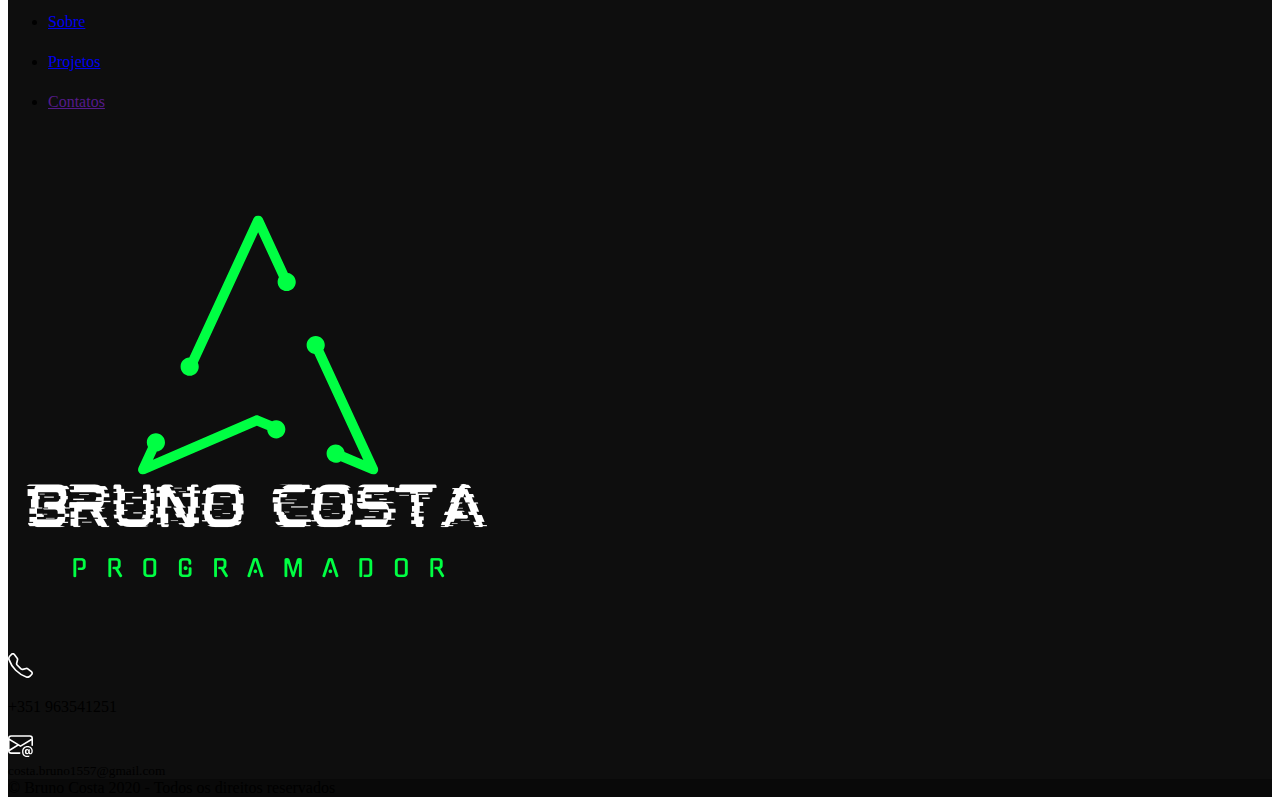
==== commit 63373ebc: "Resolução de caminhos" ====
--- a/index.html
+++ b/index.html
@@ -1,5 +1,5 @@
 <!DOCTYPE html>
-<html lang="en">
+<html lang="pt">
 <head>
     <meta charset="UTF-8">
     <meta http-equiv="X-UA-Compatible" content="IE=edge">
@@ -23,6 +23,24 @@
             <div class="col-12 col-sm-10 d-flex justify-content-md-end justify-content-center">
                 <nav class="navbar navbar-expand ">
                     <div class="container-fluid">
+
+                        <div class="btn-group" role="group">
+                          <button type="button" class="btn dropdown-toggle" data-bs-toggle="dropdown" aria-expanded="false">
+                            <img src="media/pt.jpg" class="img-fluid lang-size" alt="Pt-Icon">
+                            <small class="text-white">Pt</small>
+                          </button>
+                          <ul class="dropdown-menu">
+                            <li><a class="dropdown-item" href="En/index.html">
+                              <img src="media/uk.jpg" class="img-fluid lang-size" alt="Uk-Icon" >
+                              <small >En</small>
+                            </a></li>
+                            <li><a class="dropdown-item" href="Ru/index.html">
+                              <img src="media/ru.png" class="img-fluid lang-size" alt="Ru-Icon" >
+                              <small >Ru</small>
+                            </a></li>
+                          </ul>
+                        </div>
+
                         <ul class="navbar-nav ms-auto">
                           <li class="nav-item">
                             <a id="active" class="nav-link active text-white my-4 text-decoration-underline" aria-current="page" href="#">Inicio</a>
@@ -78,7 +96,7 @@
 
     <hr>
 
-    <h1 class="text-center"> About Me</h1>
+    <h1 class="text-center"> Sobre mim</h1>
 
     <article class="container">
         <div class="row">
@@ -112,7 +130,7 @@
                     <div class="card-body">
                       <h5 class="card-title">Python</h5>
                       <p class="card-text">Os meus projetos em Python.</p>
-                      <a href="#" class="btn btn-primary">Go somewhere</a>
+                      <a href="#" class="btn btn-primary">Ver mais</a>
                     </div>
                   </div>
             </div>
@@ -122,7 +140,7 @@
                     <div class="card-body">
                       <h5 class="card-title">C#</h5>
                       <p class="card-text">Os meus projetos em C#.</p>
-                      <a href="#" class="btn btn-primary">Go somewhere</a>
+                      <a href="#" class="btn btn-primary">Ver mais</a>
                     </div>
                   </div>
             </div>
@@ -132,7 +150,7 @@
                     <div class="card-body">
                       <h5 class="card-title">Java</h5>
                       <p class="card-text">Os meus projetos em Java.</p>
-                      <a href="#" class="btn btn-primary">Go somewhere</a>
+                      <a href="#" class="btn btn-primary">Ver mais</a>
                     </div>
                   </div>
             </div>
@@ -142,7 +160,7 @@
                     <div class="card-body">
                       <h5 class="card-title">Websites</h5>
                       <p class="card-text">Os meus projetos web.</p>
-                      <a href="#" class="btn btn-primary">Go somewhere</a>
+                      <a href="#" class="btn btn-primary">Ver mais</a>
                     </div>
                   </div>
             </div>
--- a/css/style.css
+++ b/css/style.css
@@ -17,3 +17,8 @@
 .sitemap{
     height: 40px;
 }
+
+.lang-size{
+    height: 20px;
+    width: auto;
+}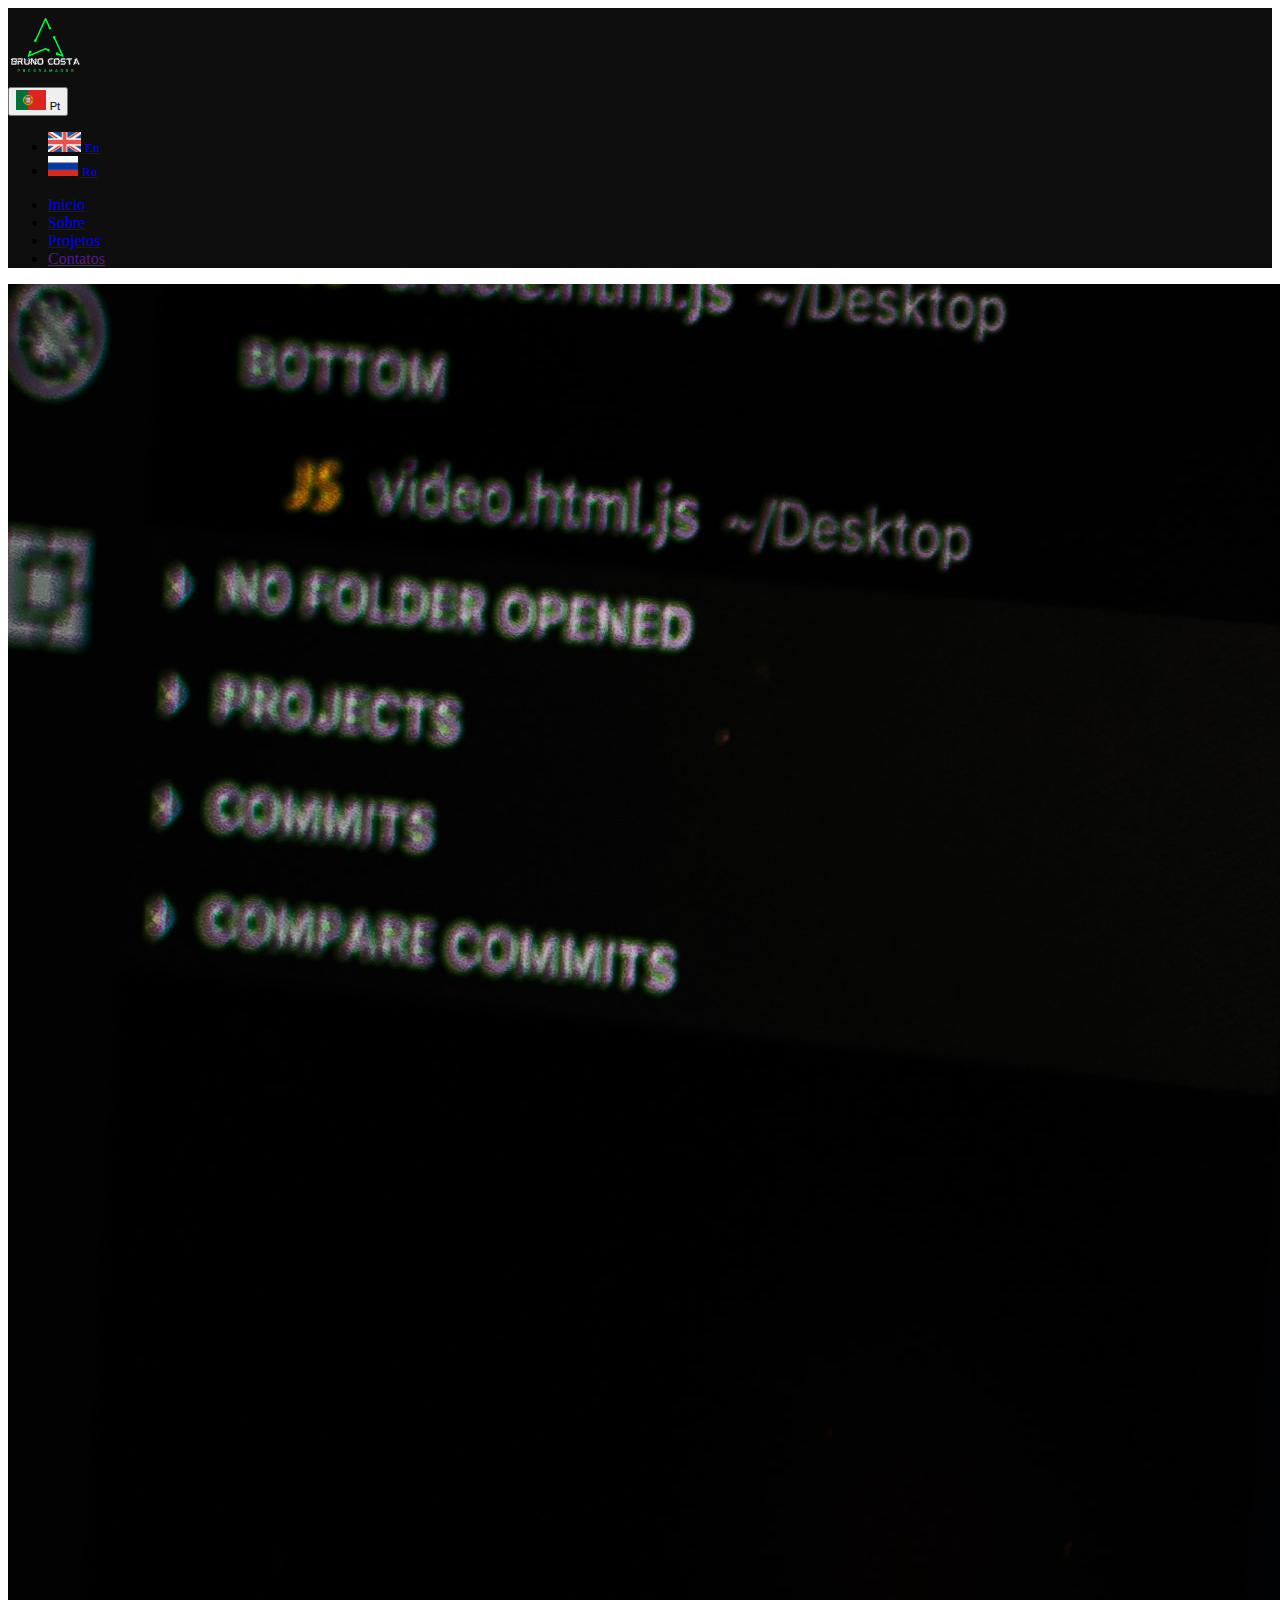
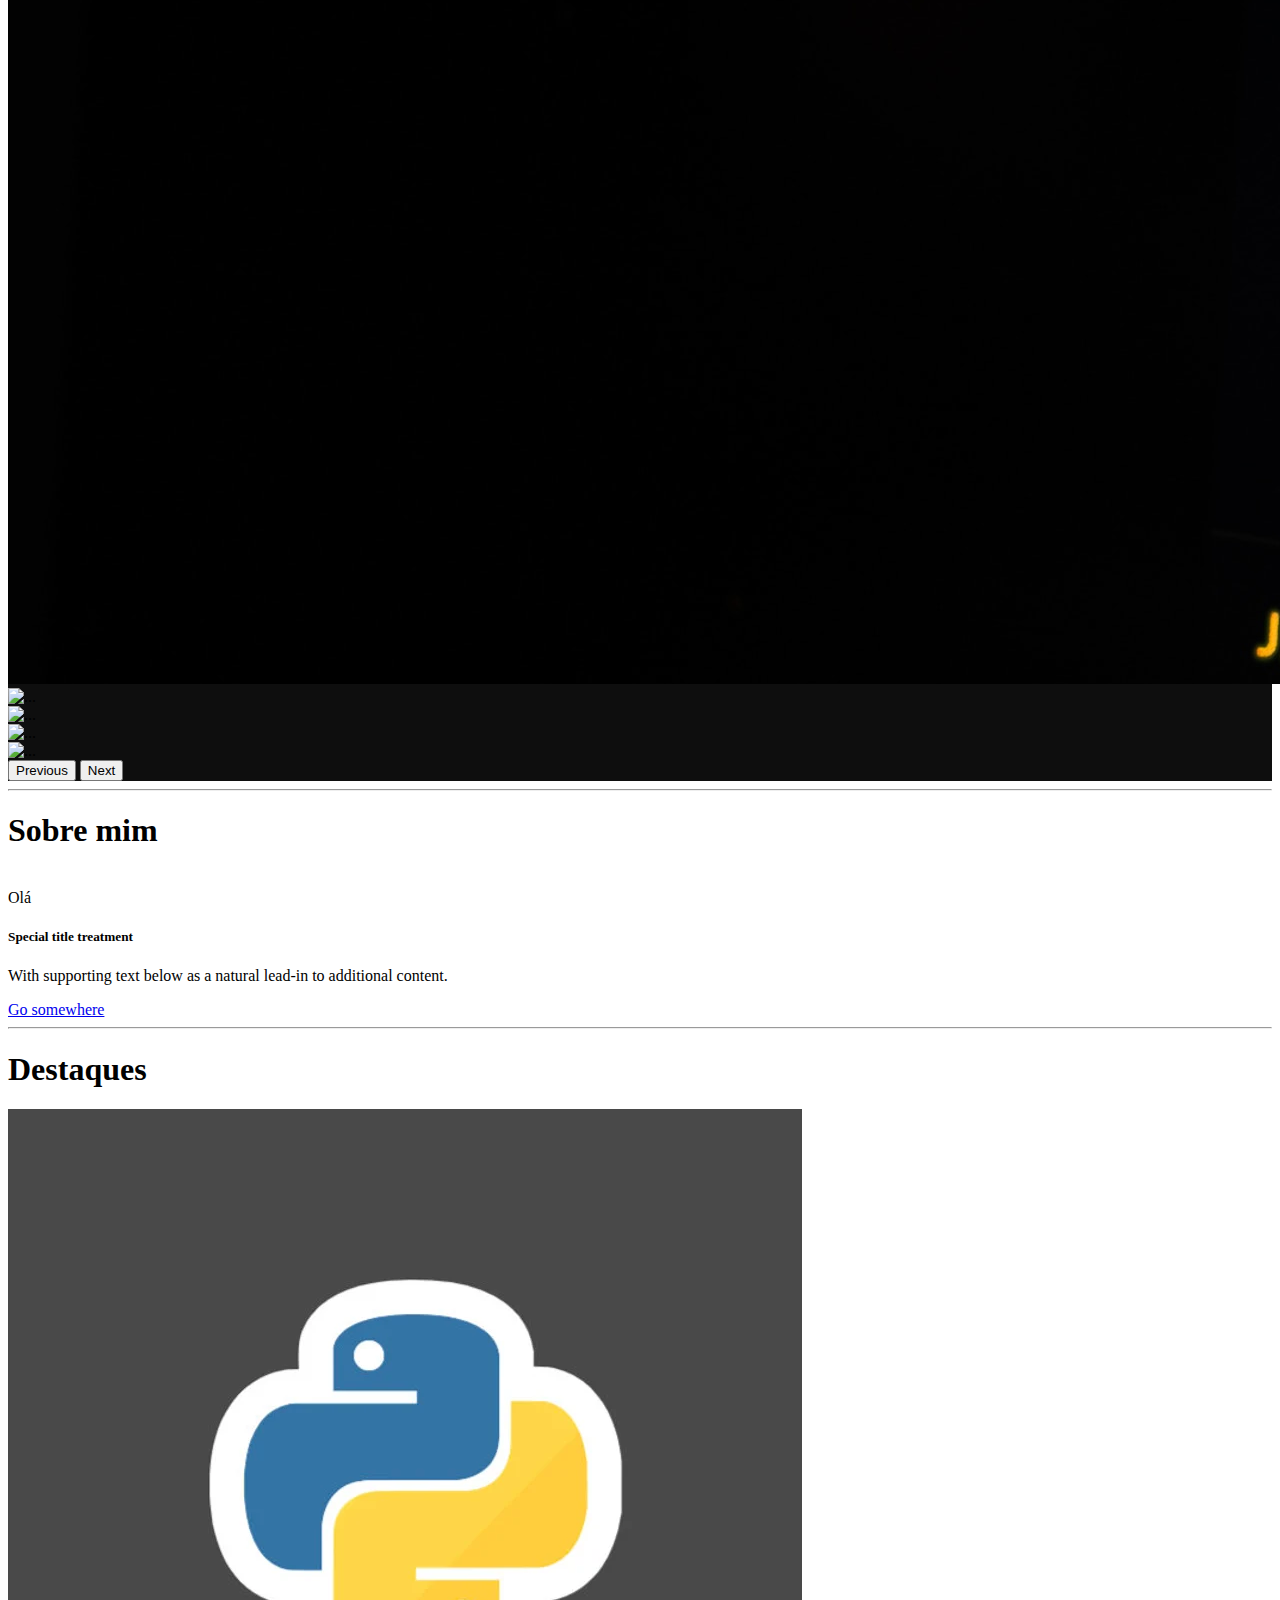
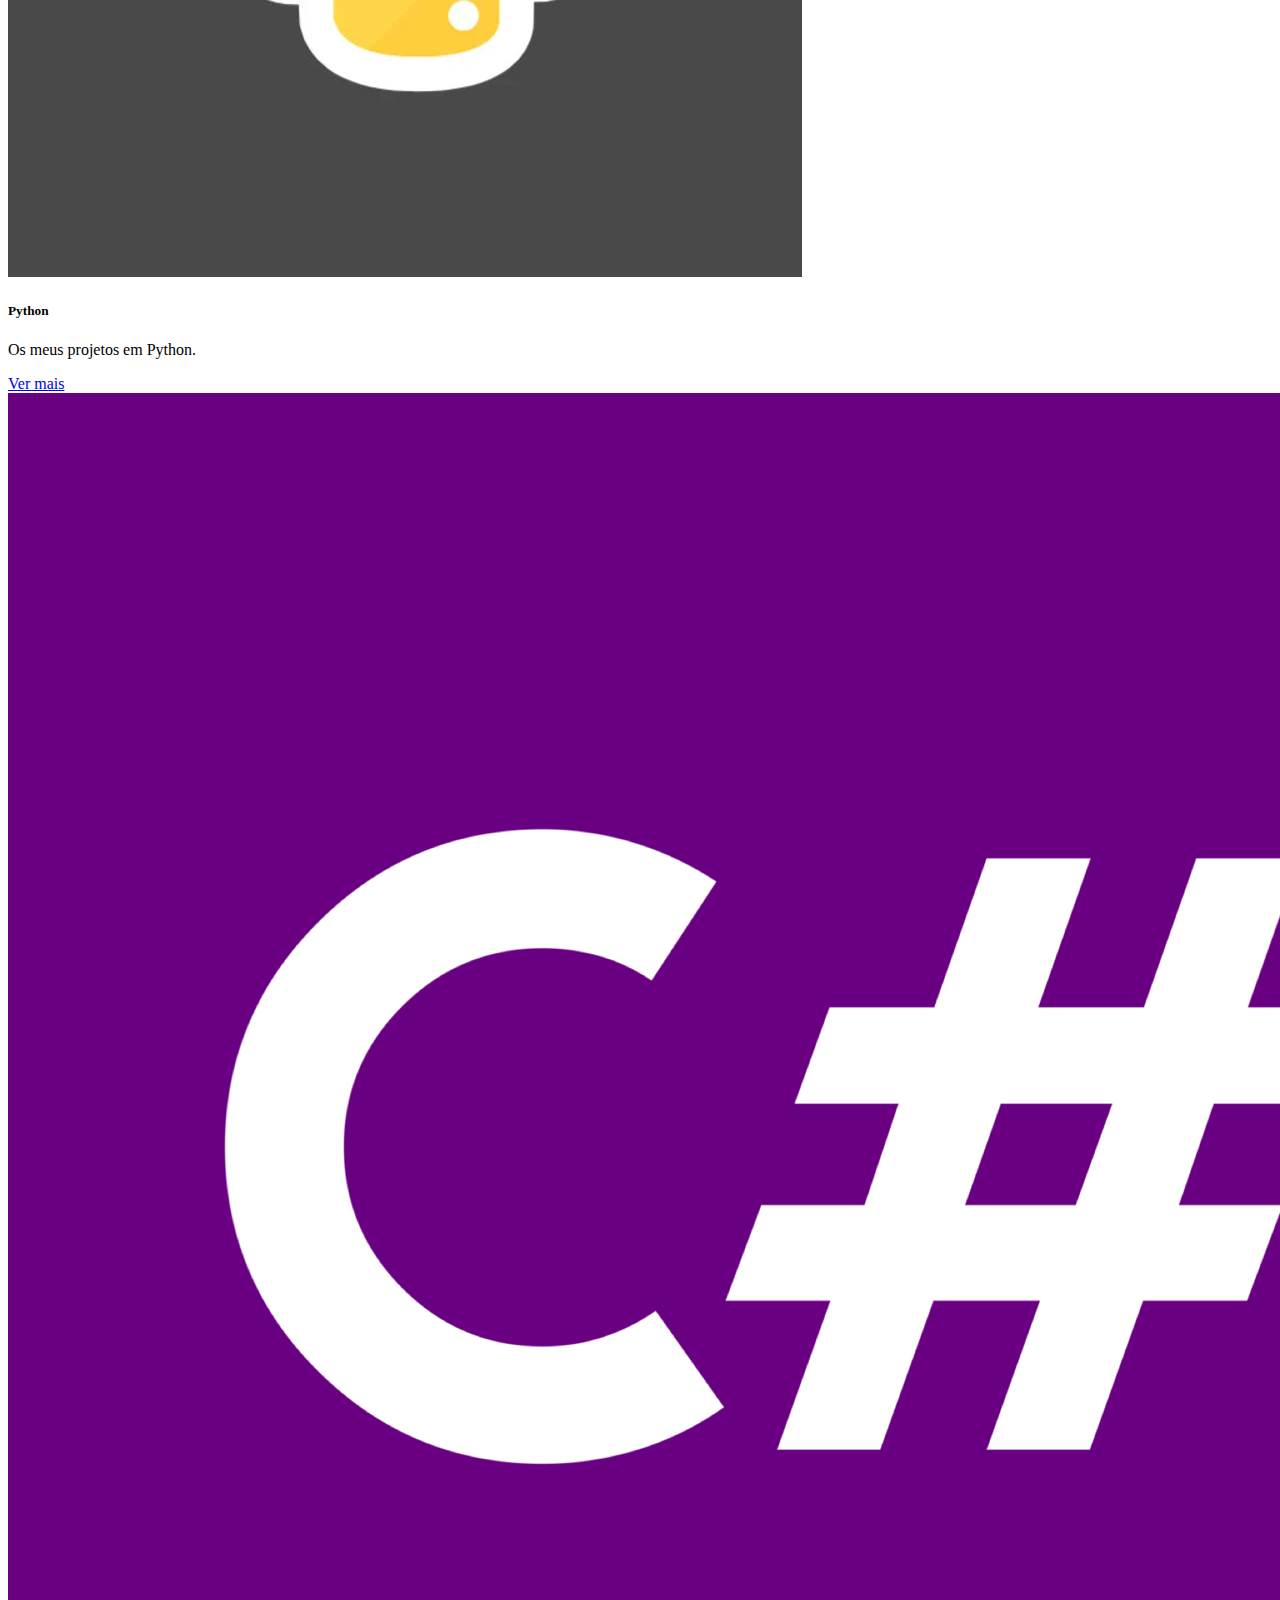
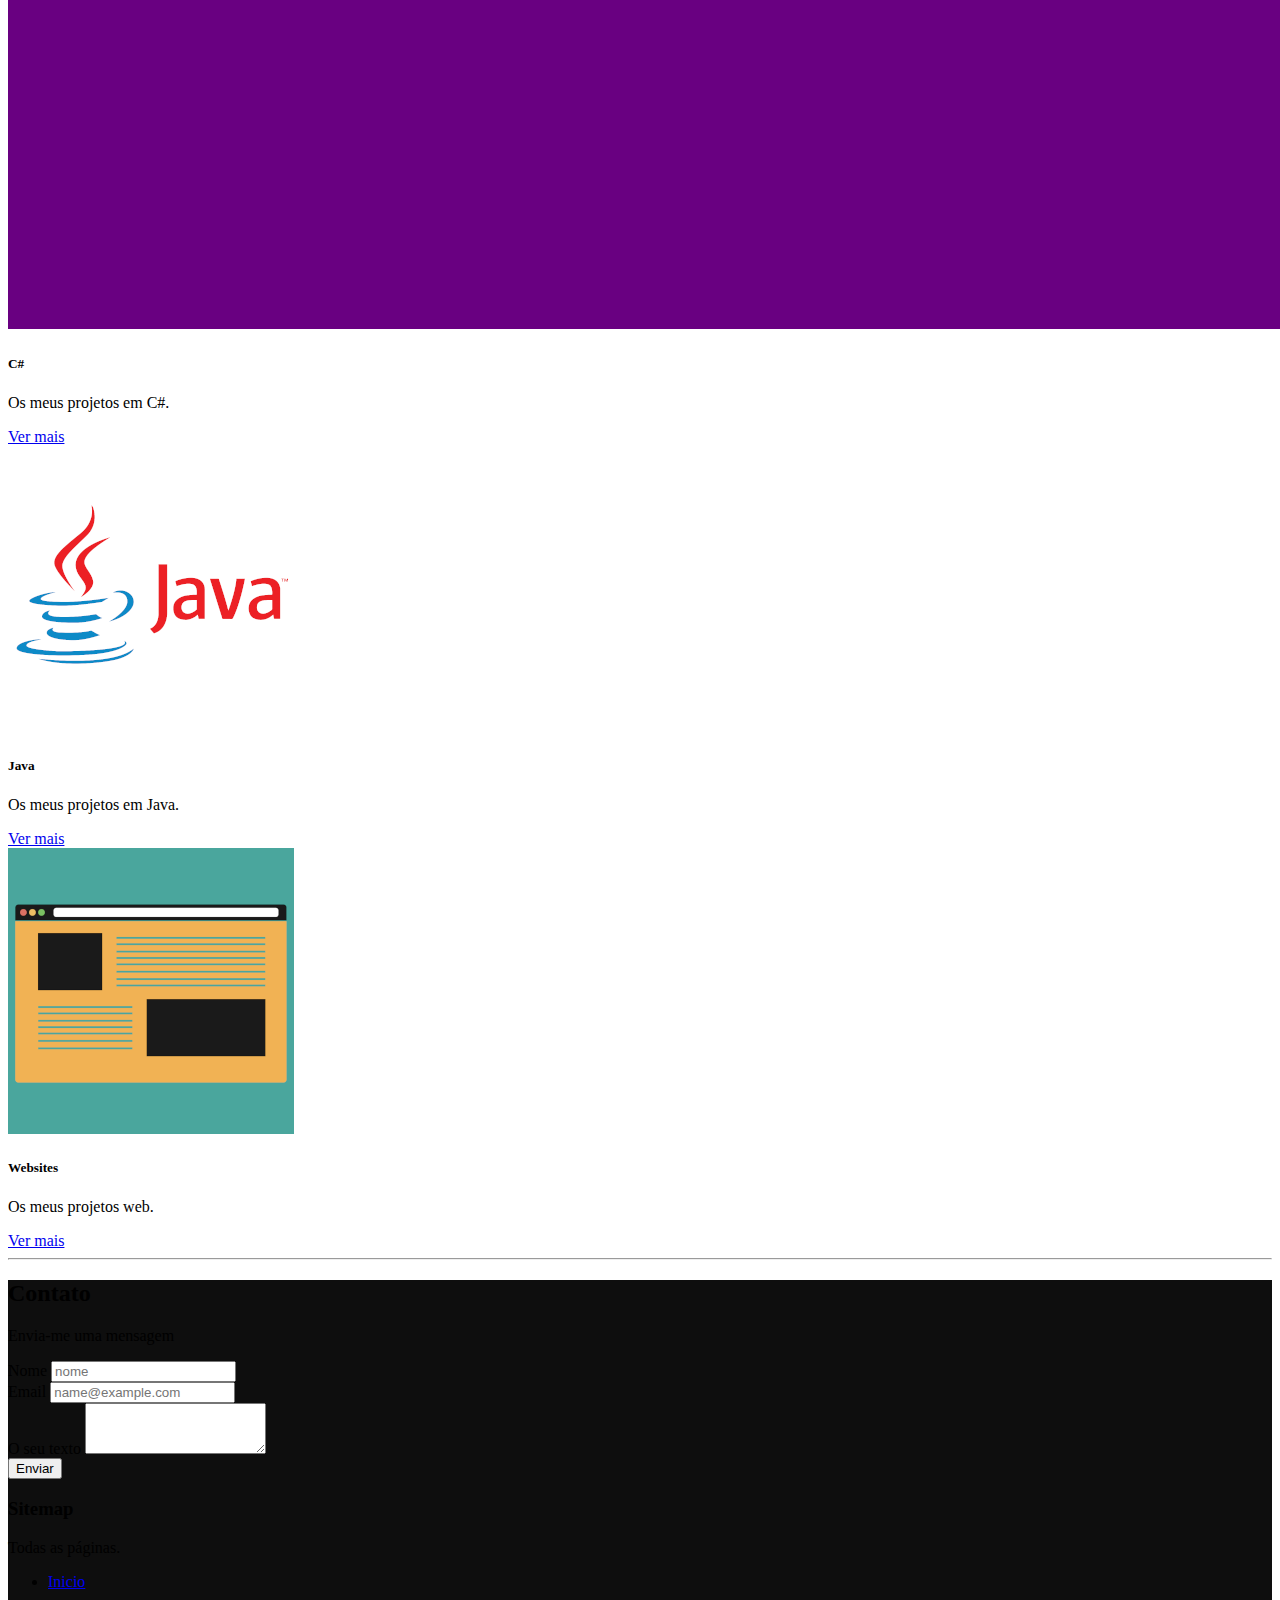
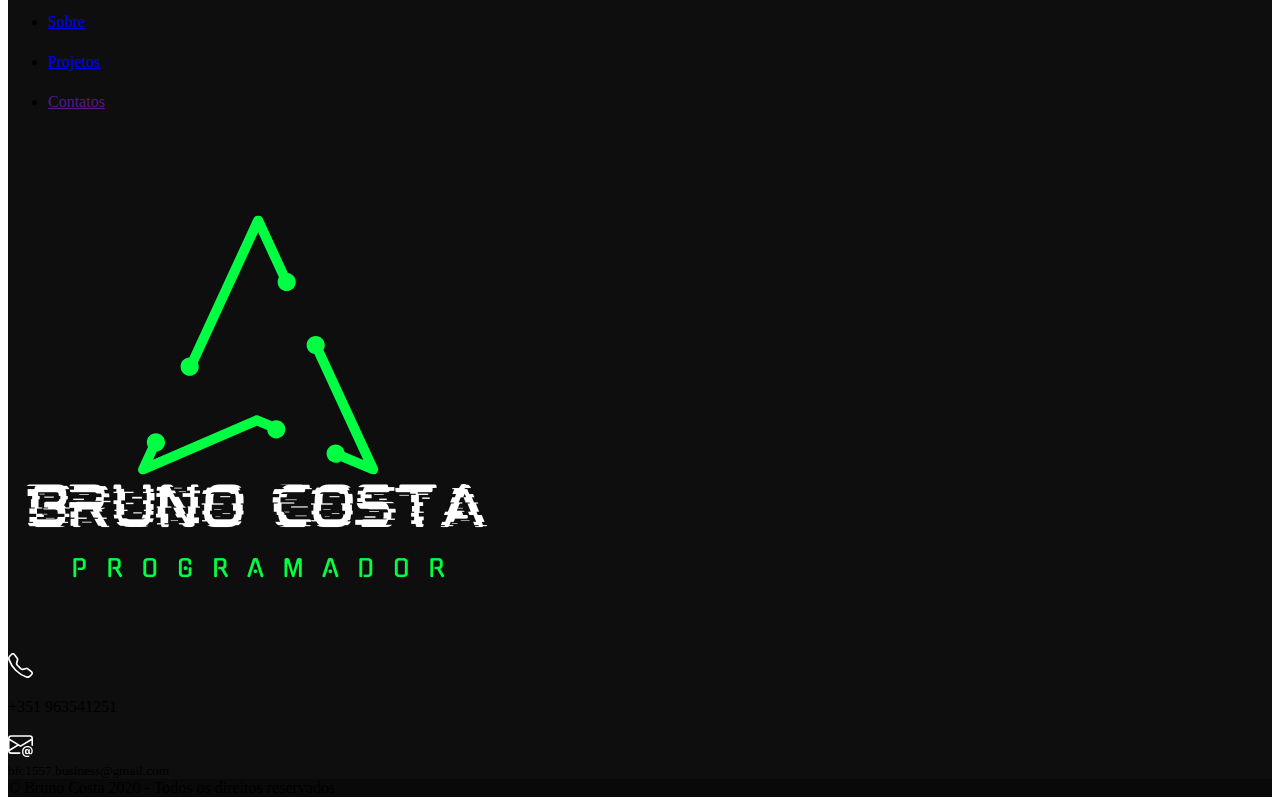
==== commit 3d8a0e01: "1ver da pagina sobre" ====
--- a/index.html
+++ b/index.html
@@ -232,7 +232,7 @@
                   </svg>
                 </div>
                 <div class="col-md-9">
-                  <small class="text-white">costa.bruno1557@gmail.com</small>
+                  <small class="text-white">bfc1557.business@gmail.com</small>
                 </div>
               </div>   
             </div>
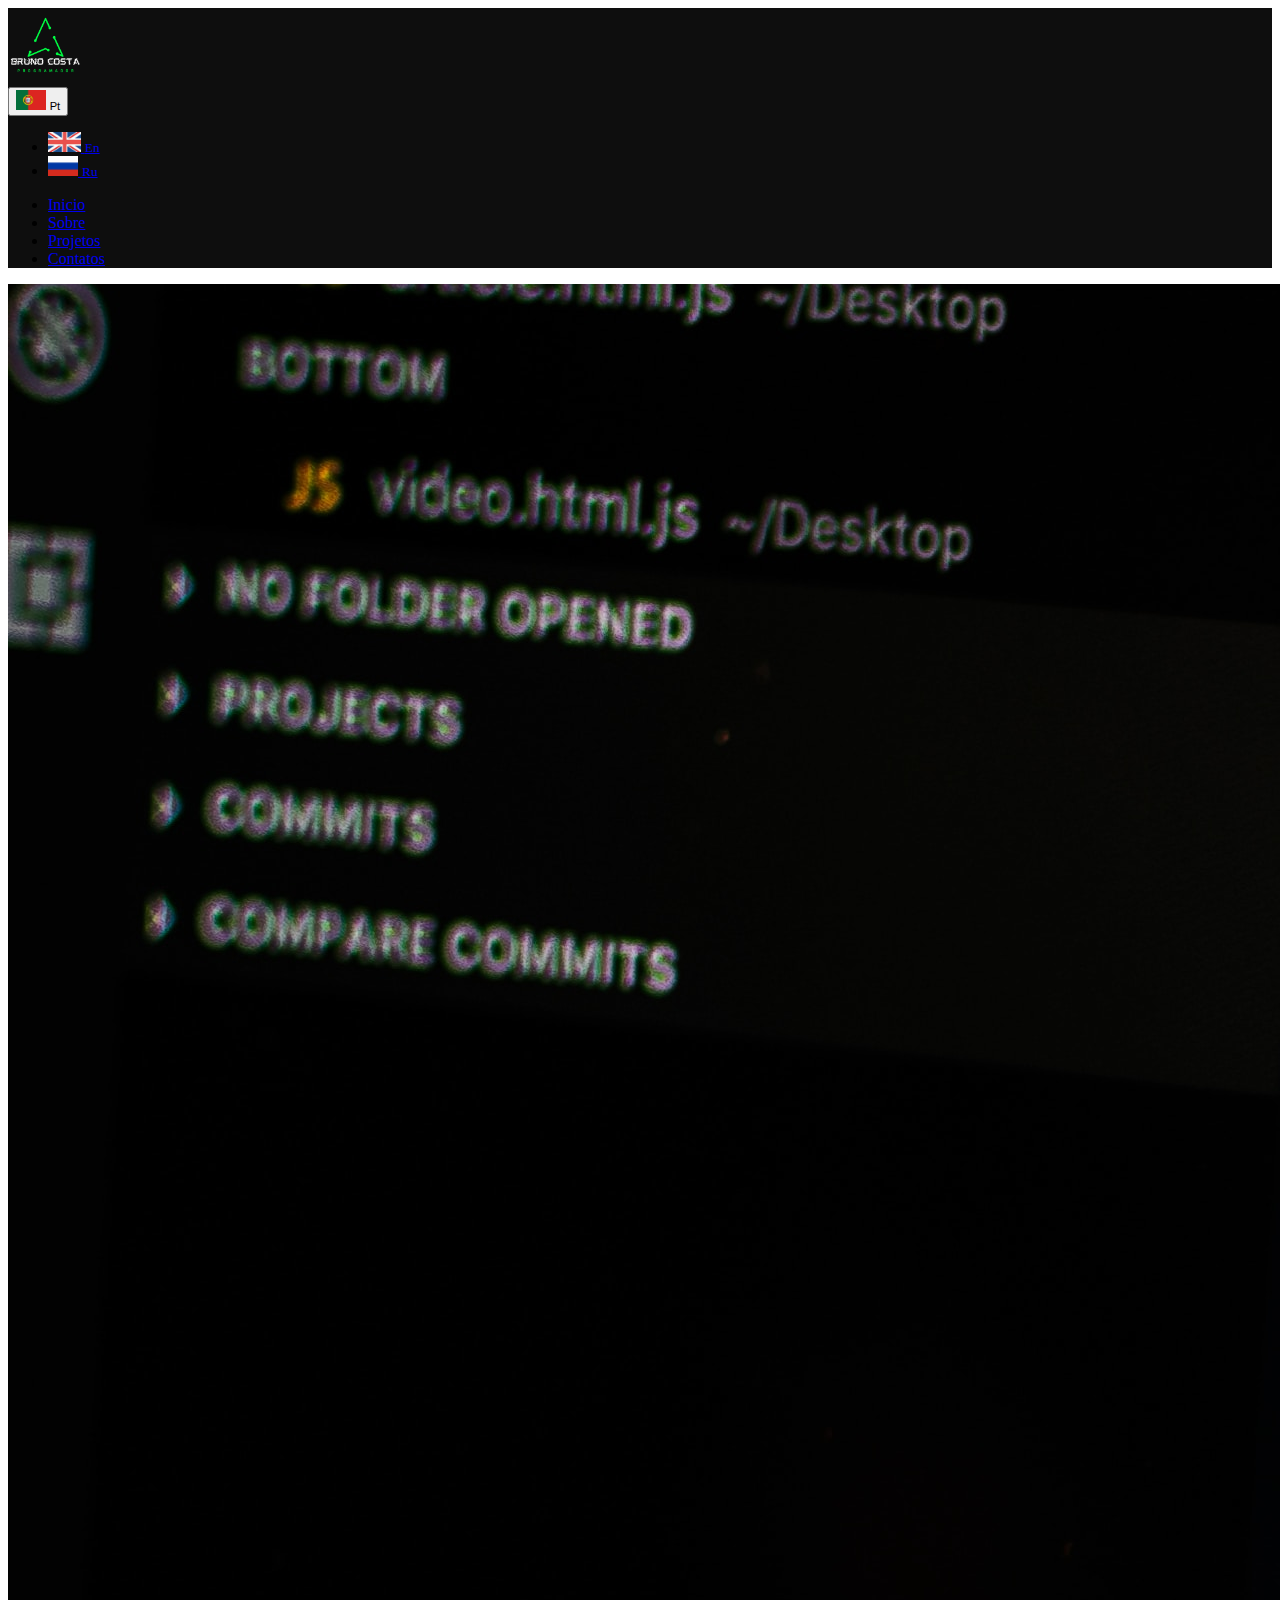
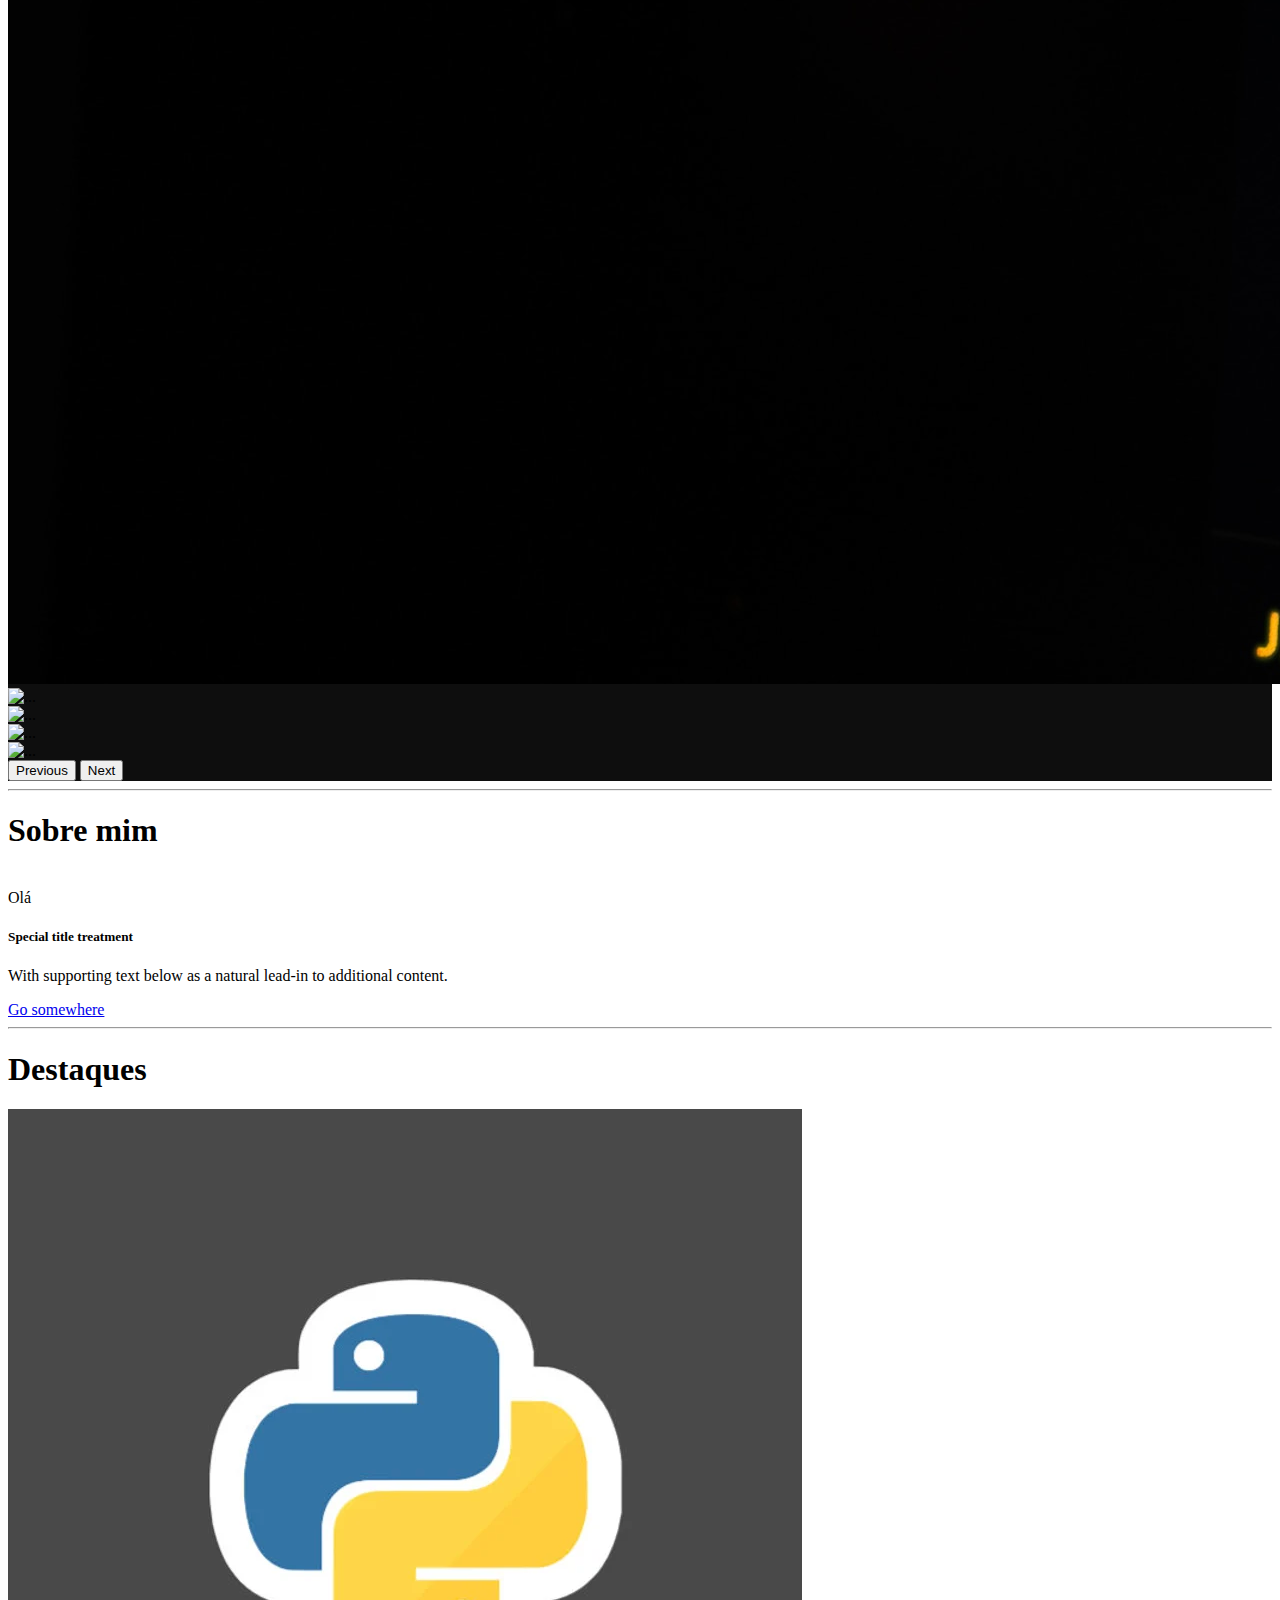
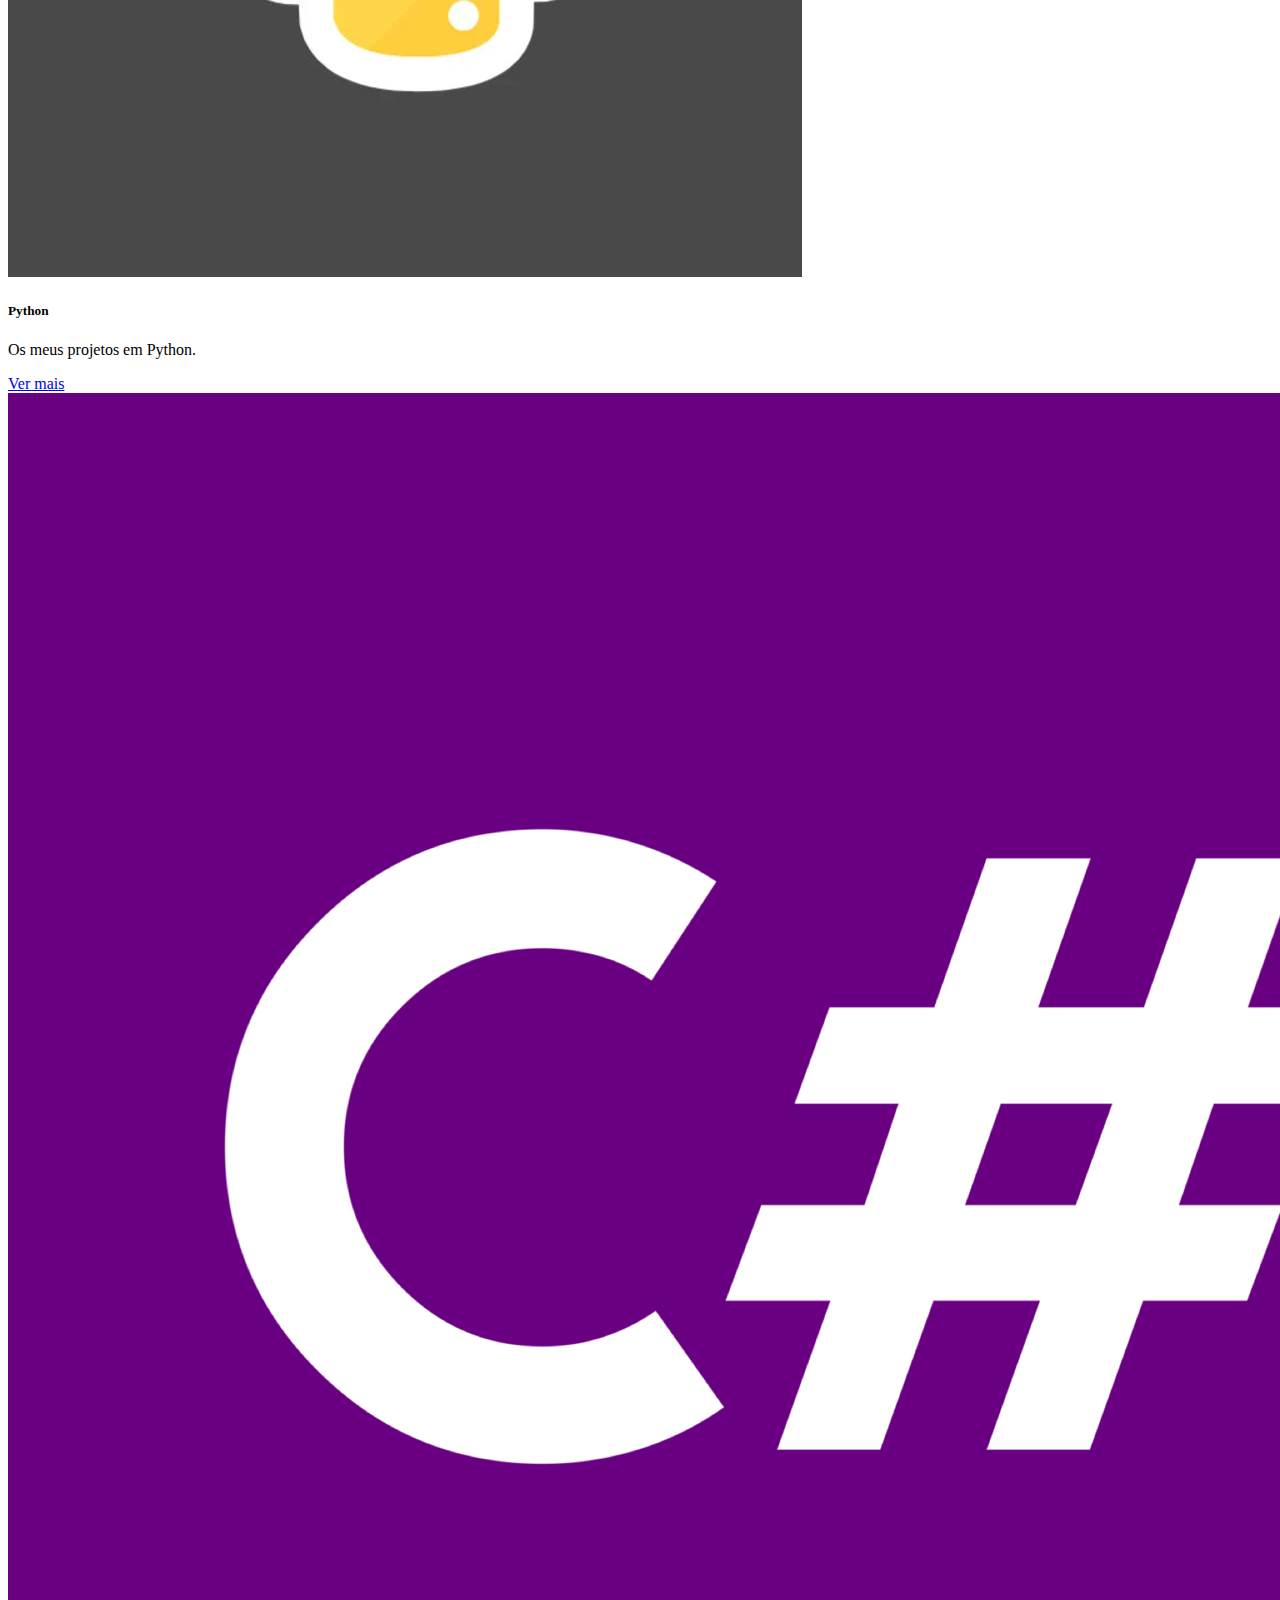
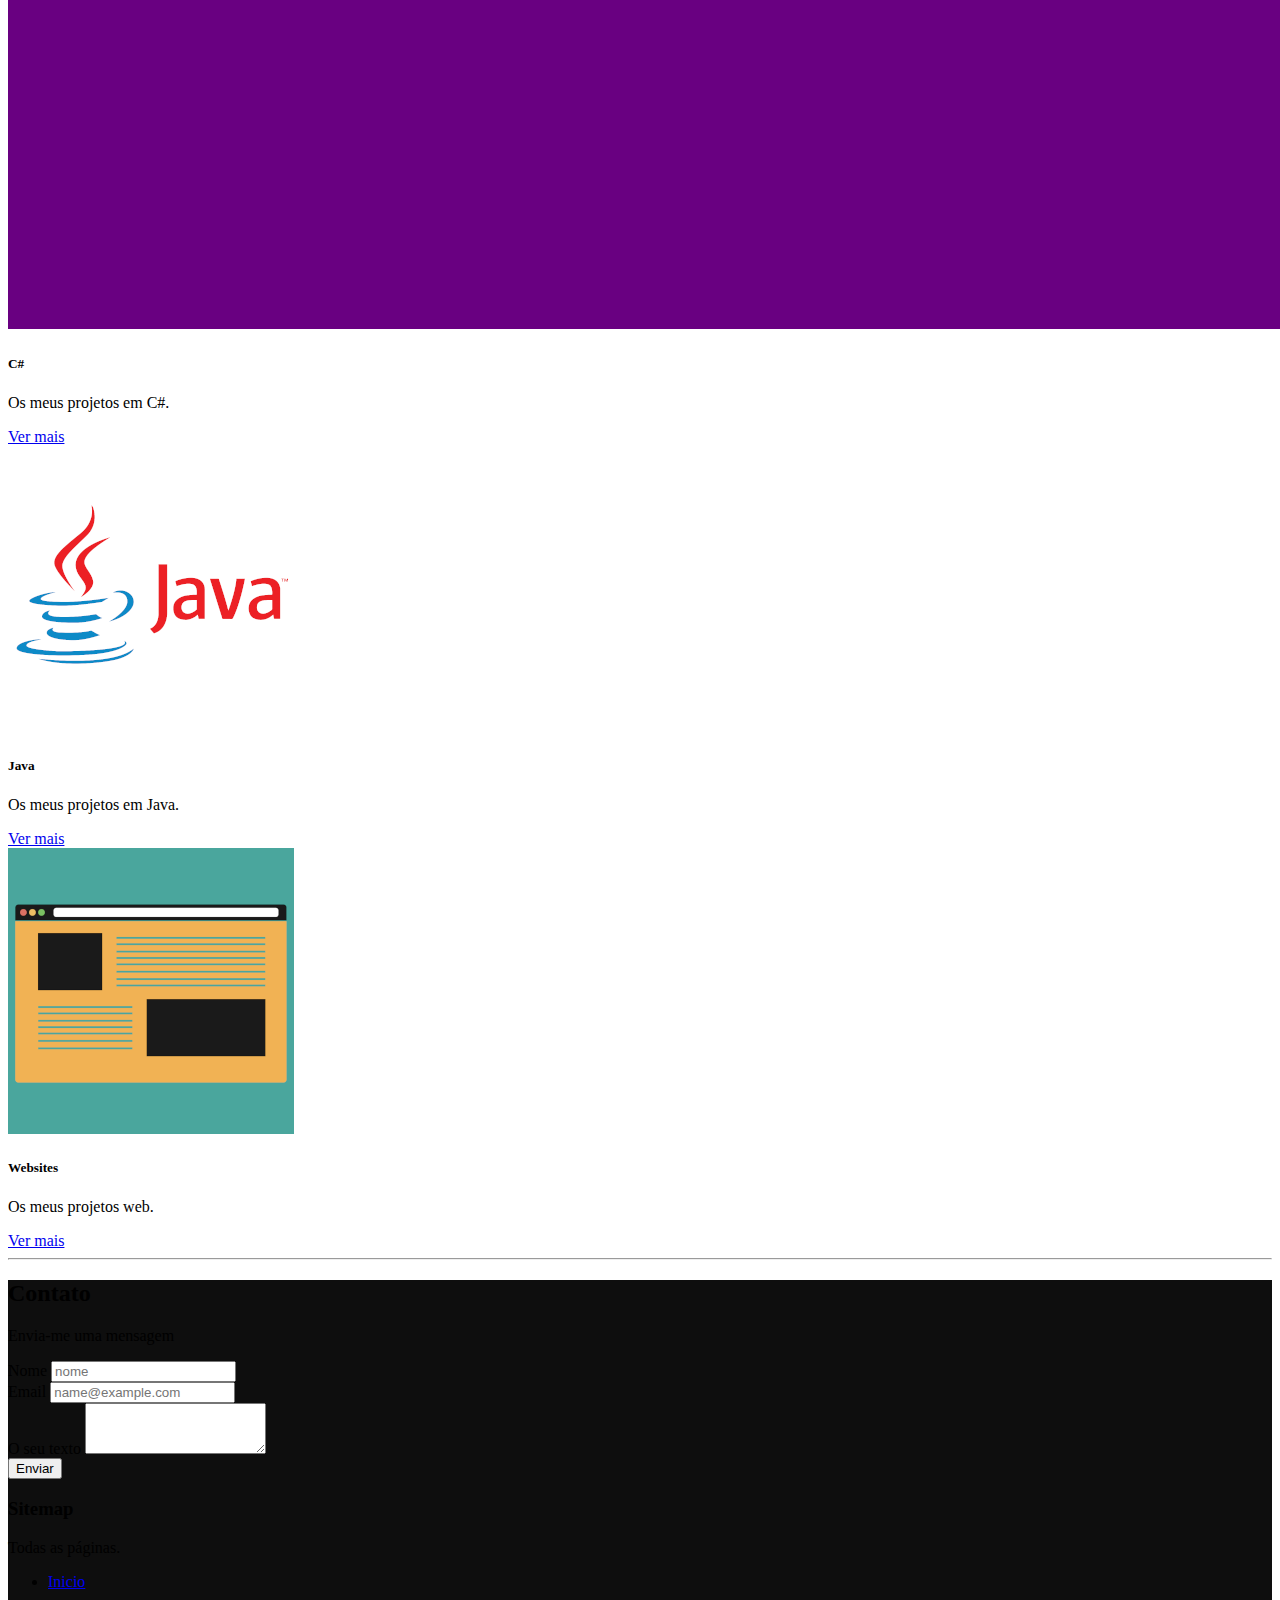
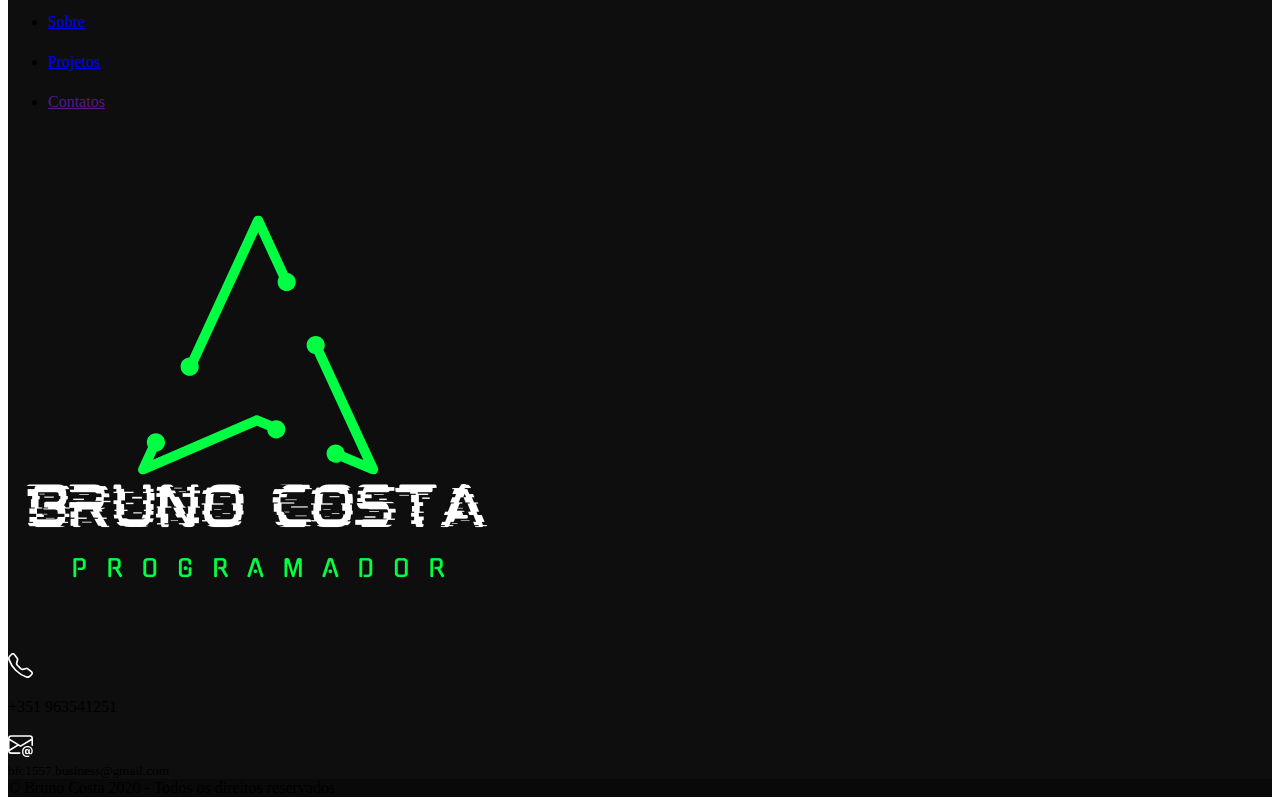
==== commit 19a2c1e3: "compor os as hiperligacoes da pagina inicial" ====
--- a/index.html
+++ b/index.html
@@ -43,16 +43,16 @@
 
                         <ul class="navbar-nav ms-auto">
                           <li class="nav-item">
-                            <a id="active" class="nav-link active text-white my-4 text-decoration-underline" aria-current="page" href="#">Inicio</a>
-                          </li>
-                          <li class="nav-item">
-                            <a class="nav-link text-white my-4" href="#">Sobre</a>
-                          </li>
-                          <li class="nav-item">
-                            <a class="nav-link text-white my-4" href="#">Projetos</a>
-                          </li>
-                          <li class="nav-item">
-                            <a class="nav-link text-white my-4" href="">Contatos</a>
+                            <a id="active" class="nav-link active text-white my-4 text-decoration-underline" aria-current="page" href="Pt/index.html">Inicio</a>
+                          </li>
+                          <li class="nav-item">
+                            <a class="nav-link text-white my-4" href="Pt/sobre.html">Sobre</a>
+                          </li>
+                          <li class="nav-item">
+                            <a class="nav-link text-white my-4" href="Pt/projetos.html">Projetos</a>
+                          </li>
+                          <li class="nav-item">
+                            <a class="nav-link text-white my-4" href="Pt/contatos.html">Contatos</a>
                           </li>
                         </ul>
                     </div>
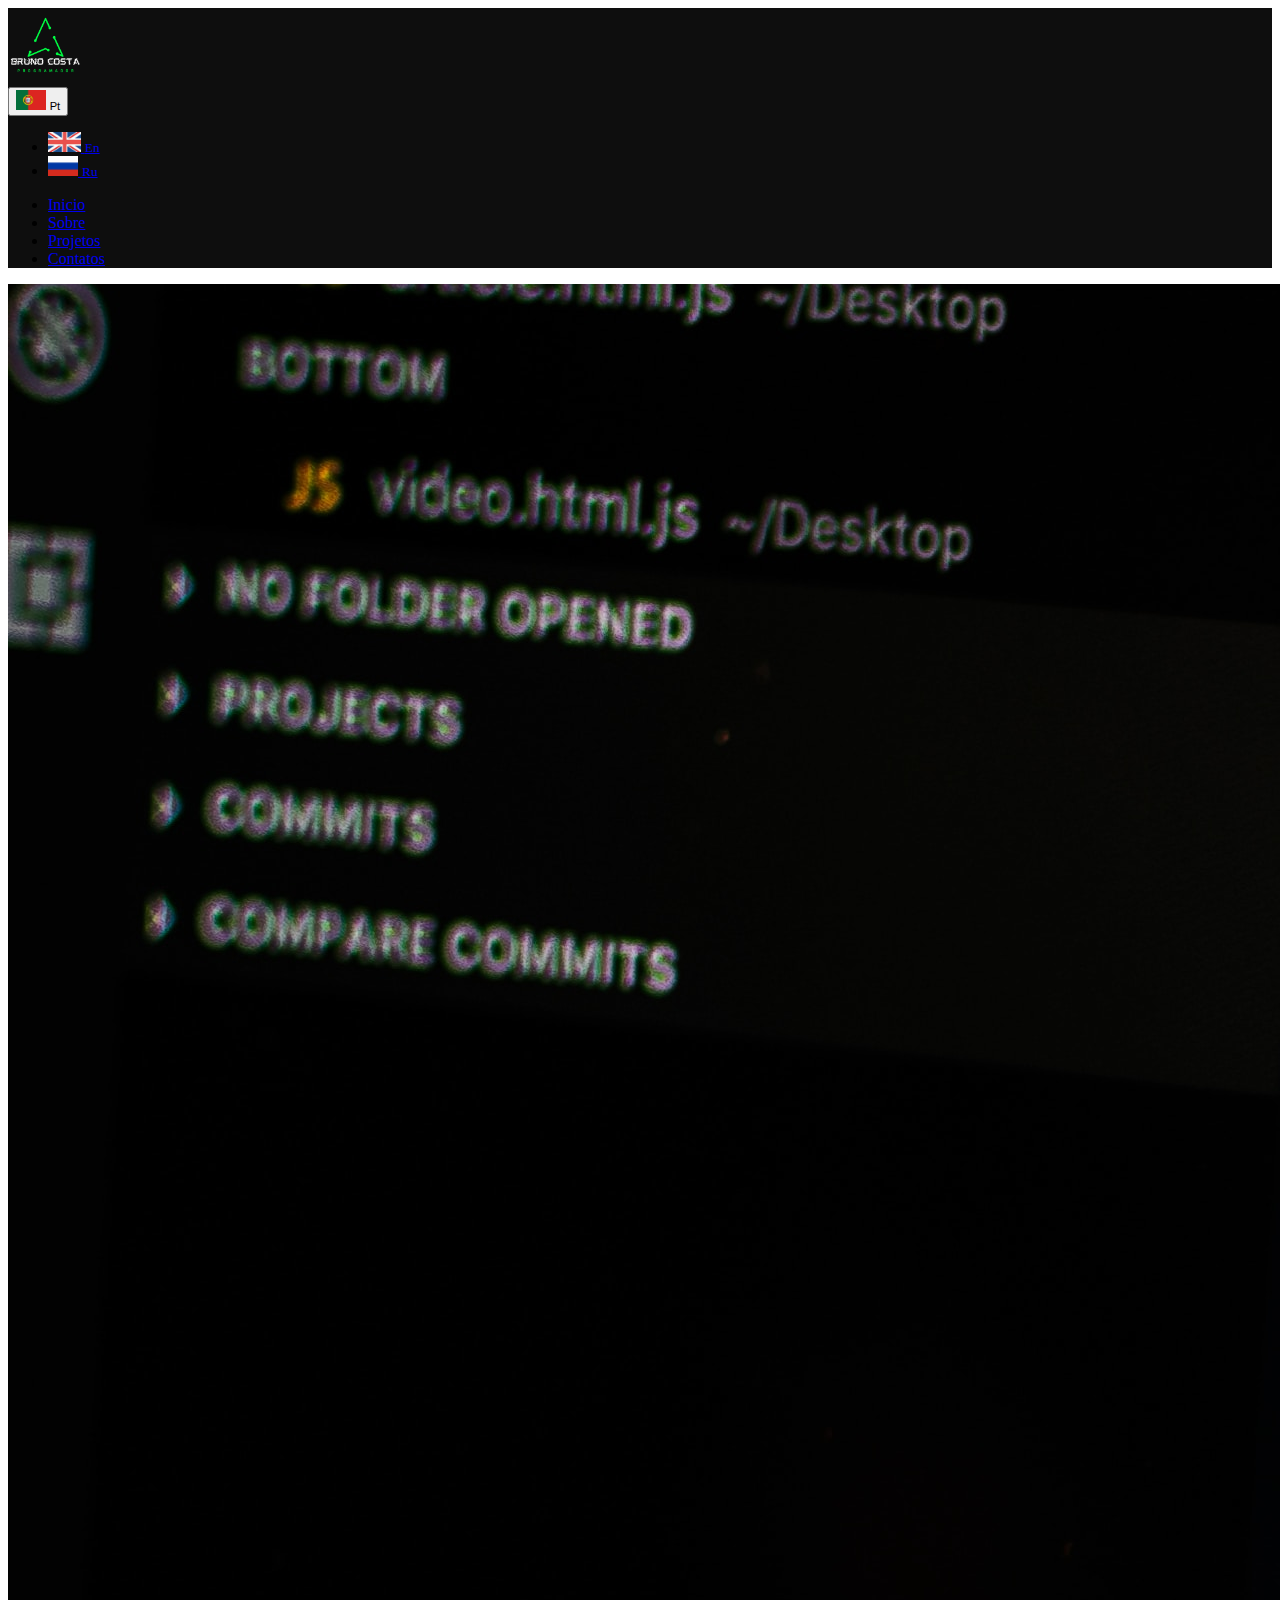
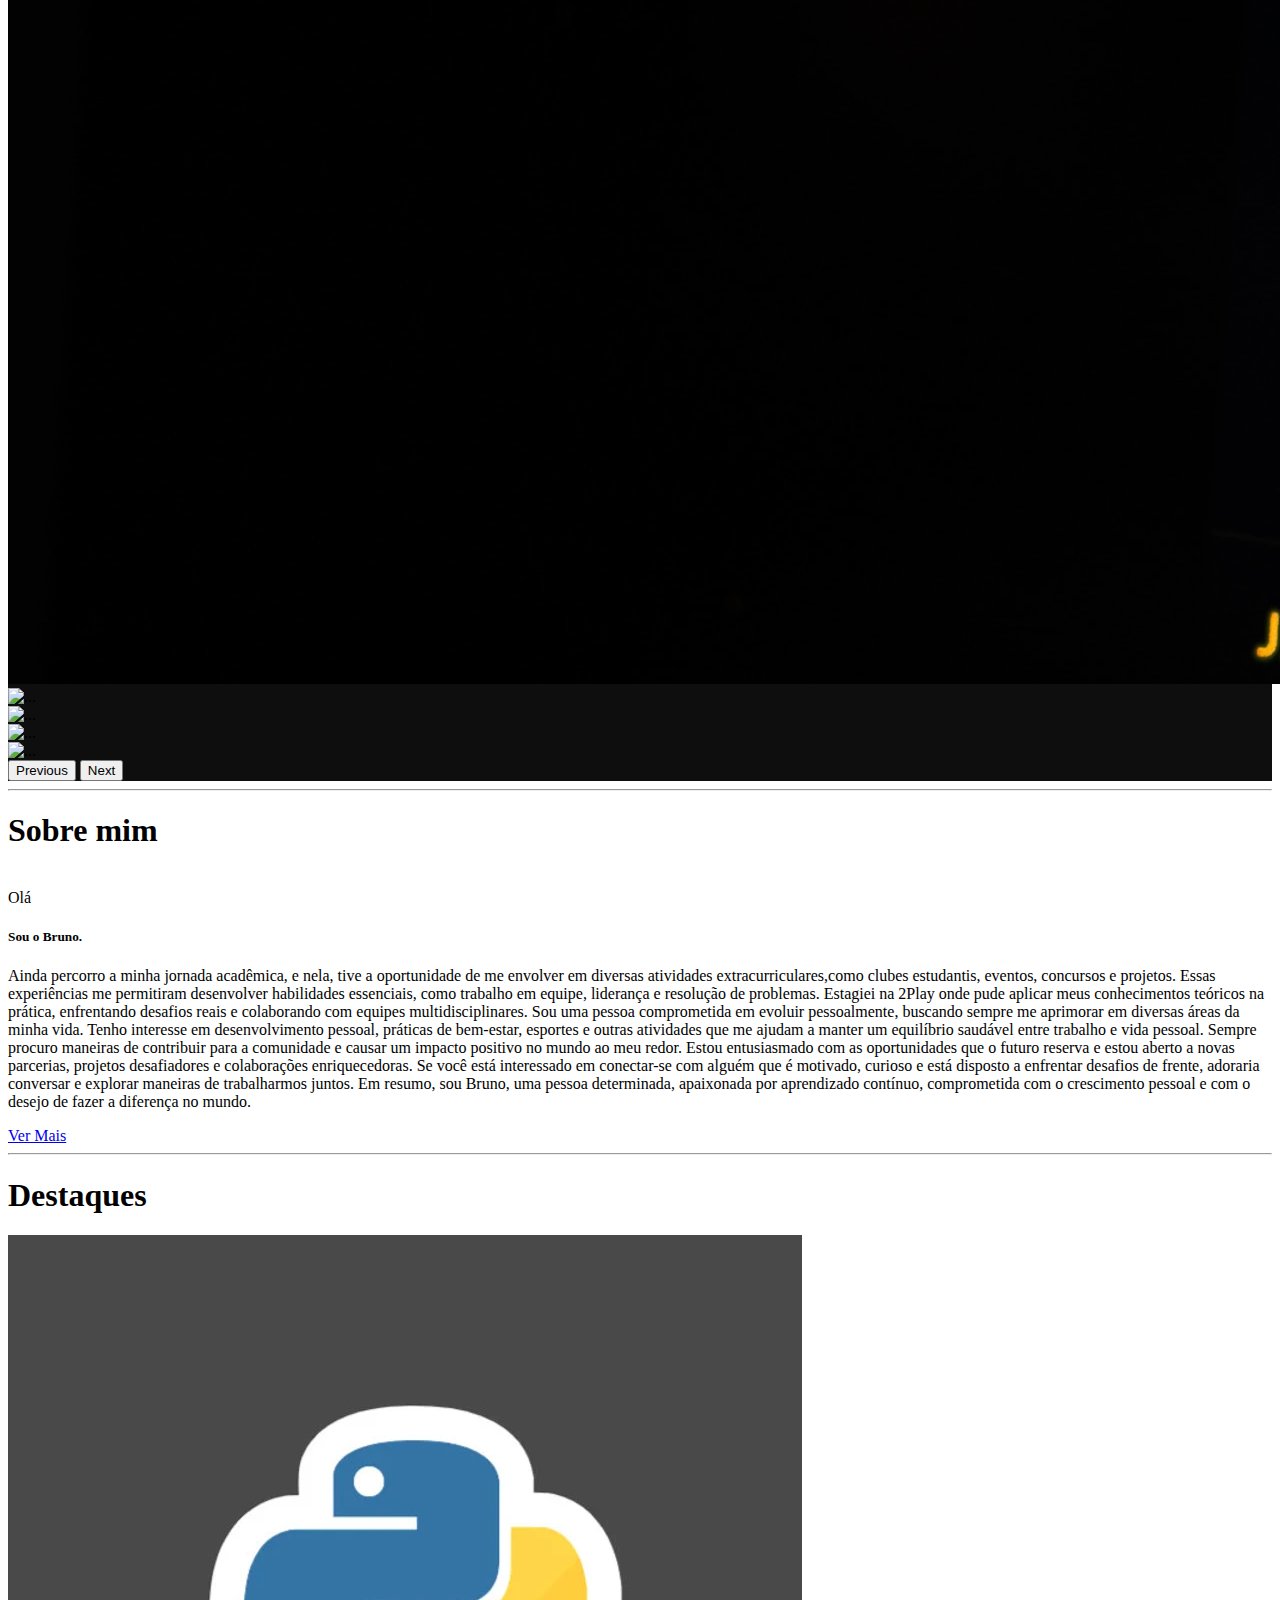
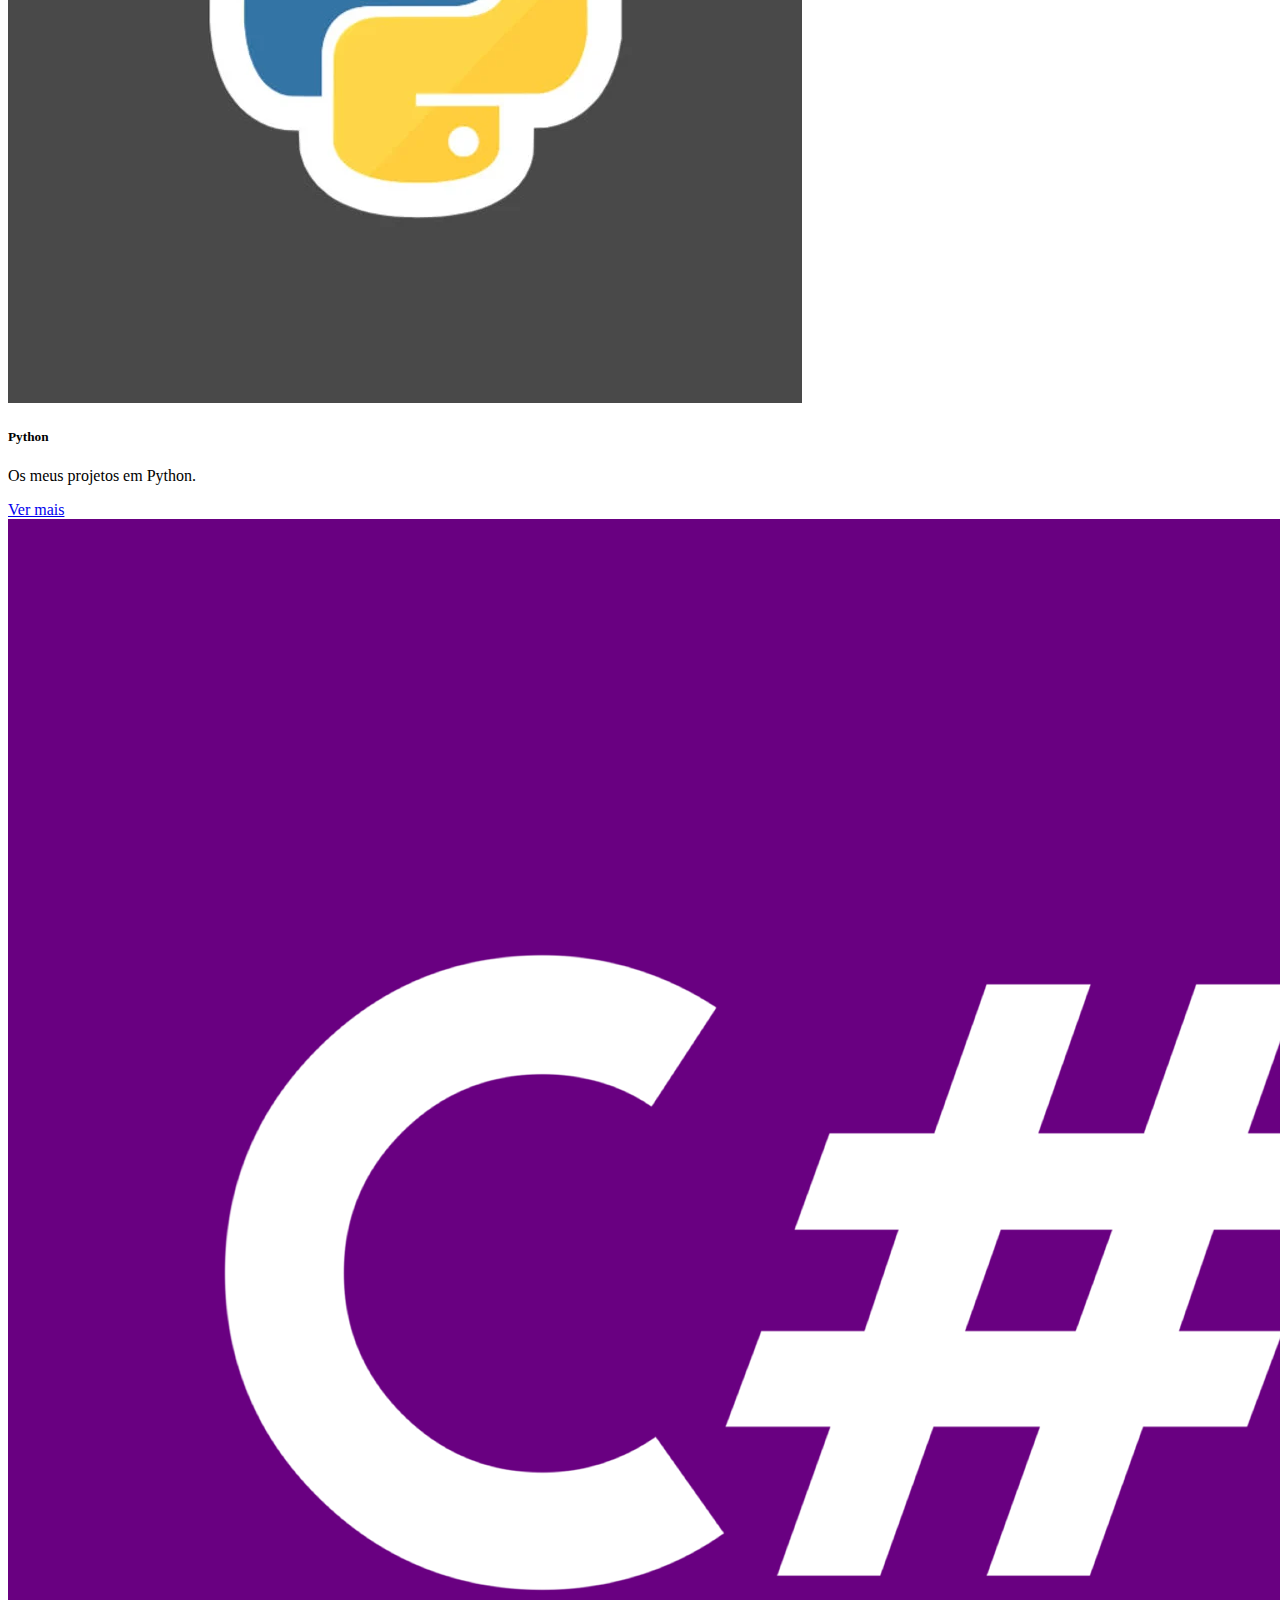
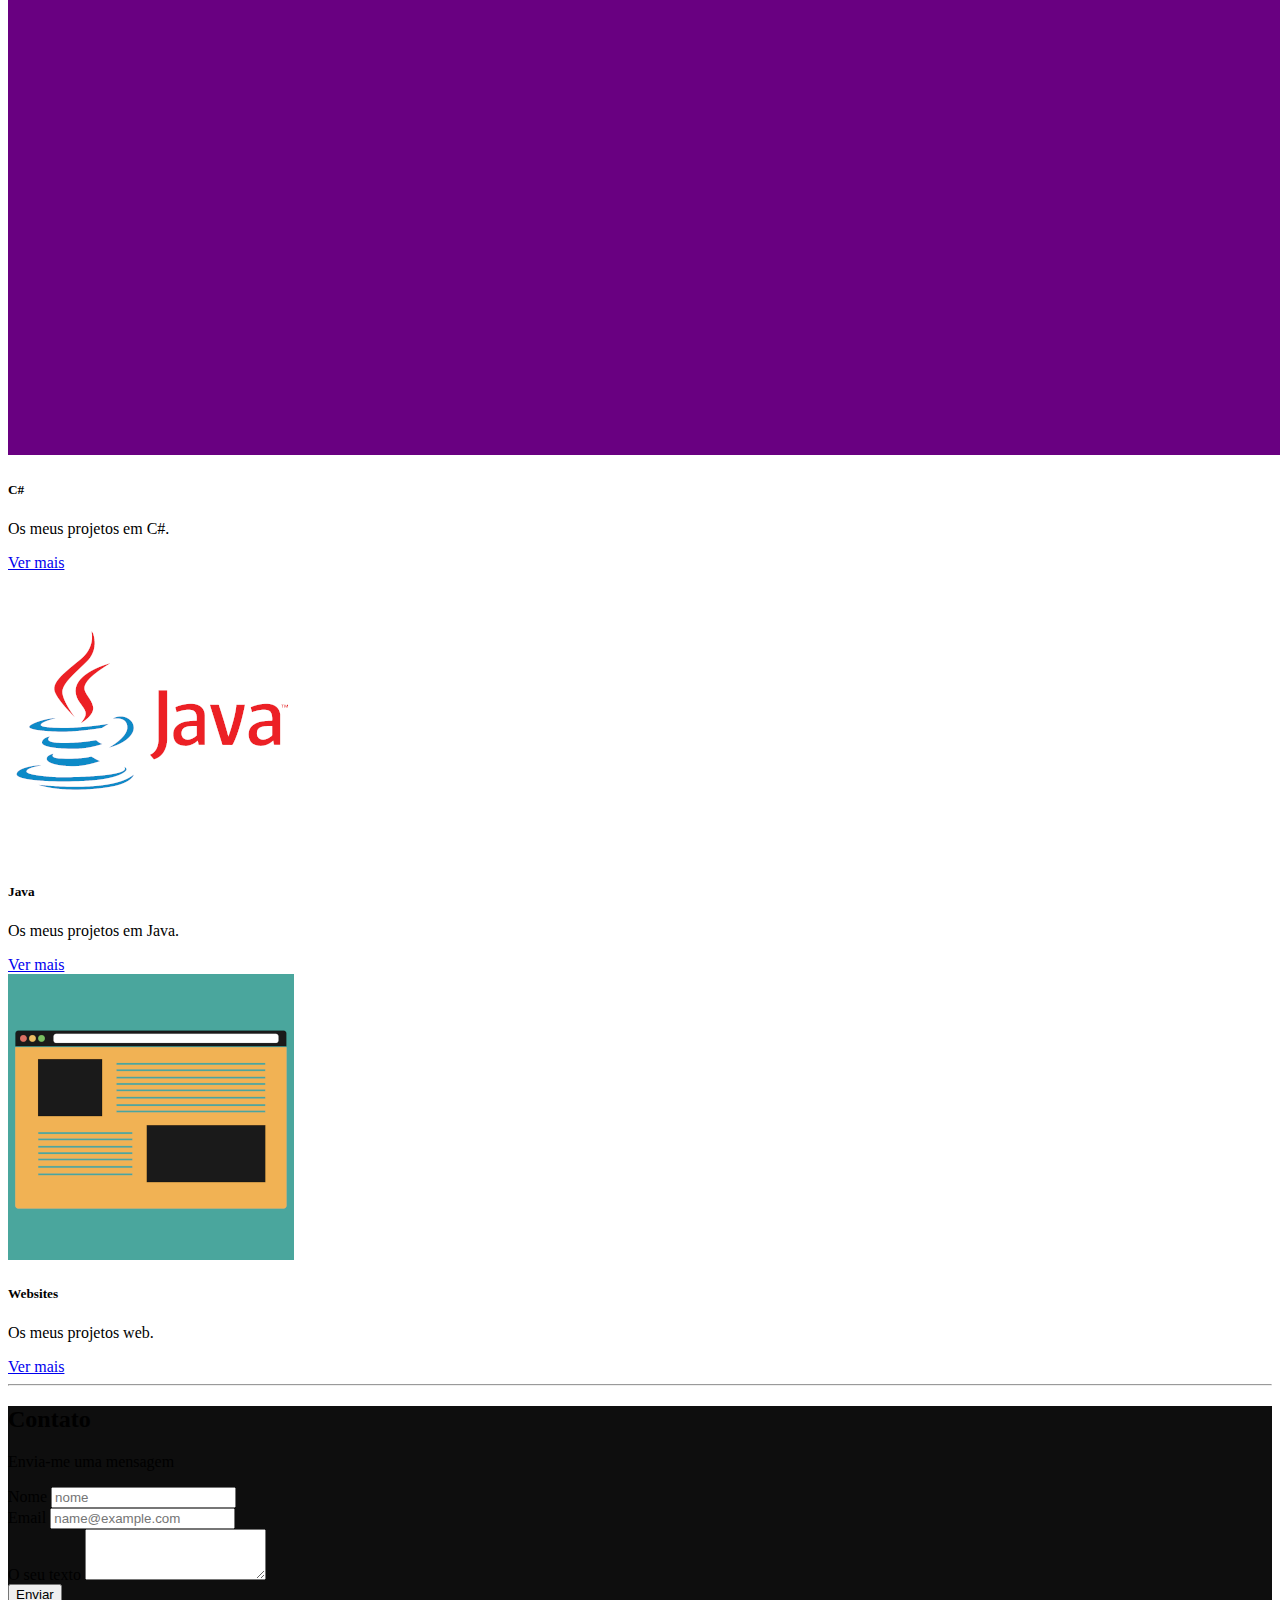
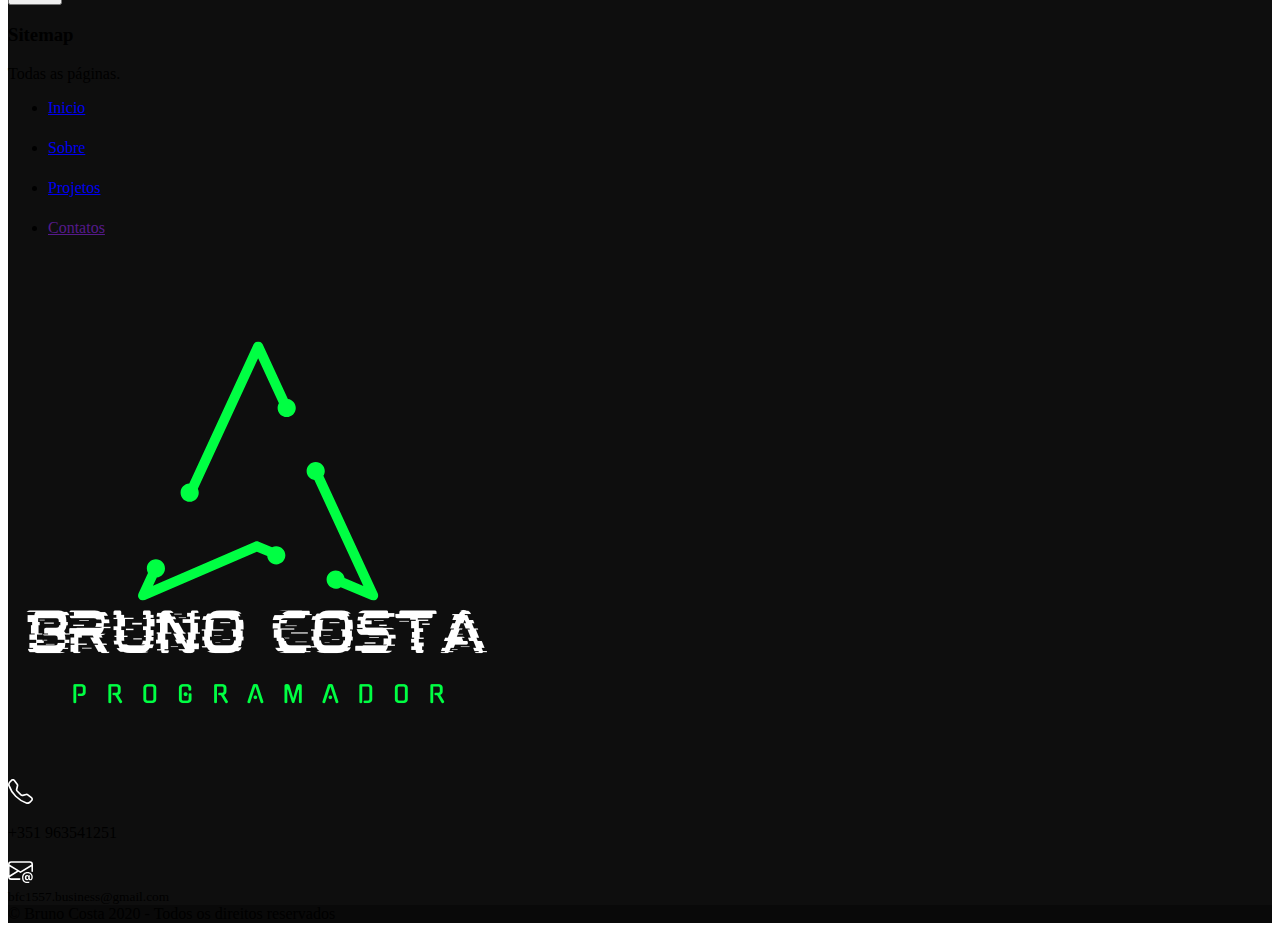
==== commit 3b958403: "Pagina Sobre" ====
--- a/index.html
+++ b/index.html
@@ -109,9 +109,17 @@
                       Olá
                     </div>
                     <div class="card-body">
-                      <h5 class="card-title">Special title treatment</h5>
-                      <p class="card-text">With supporting text below as a natural lead-in to additional content.</p>
-                      <a href="#" class="btn btn-primary">Go somewhere</a>
+                      <h5 class="card-title">Sou o Bruno.</h5>
+                      <p class="card-text">Ainda percorro a minha jornada acadêmica, e nela, tive a oportunidade de me envolver em diversas atividades extracurriculares,como clubes estudantis, eventos, concursos e projetos. 
+                        Essas experiências me permitiram desenvolver habilidades essenciais, como trabalho em equipe, liderança e resolução de problemas. 
+                        Estagiei na 2Play onde pude aplicar meus conhecimentos teóricos na prática, enfrentando desafios reais e colaborando com equipes multidisciplinares. 
+                        Sou uma pessoa comprometida em evoluir pessoalmente, buscando sempre me aprimorar em diversas áreas da minha vida. 
+                        Tenho interesse em desenvolvimento pessoal, práticas de bem-estar, esportes e outras atividades que me ajudam a manter um equilíbrio saudável entre trabalho e vida pessoal. 
+                        Sempre procuro maneiras de contribuir para a comunidade e causar um impacto positivo no mundo ao meu redor. 
+                        Estou entusiasmado com as oportunidades que o futuro reserva e estou aberto a novas parcerias, projetos desafiadores e colaborações enriquecedoras. 
+                        Se você está interessado em conectar-se com alguém que é motivado, curioso e está disposto a enfrentar desafios de frente, adoraria conversar e explorar maneiras de trabalharmos juntos. 
+                        Em resumo, sou Bruno, uma pessoa determinada, apaixonada por aprendizado contínuo, comprometida com o crescimento pessoal e com o desejo de fazer a diferença no mundo.</p>
+                      <a href="Pt/sobre.html" class="btn btn-primary">Ver Mais</a>
                     </div>
                   </div>
             </div>
